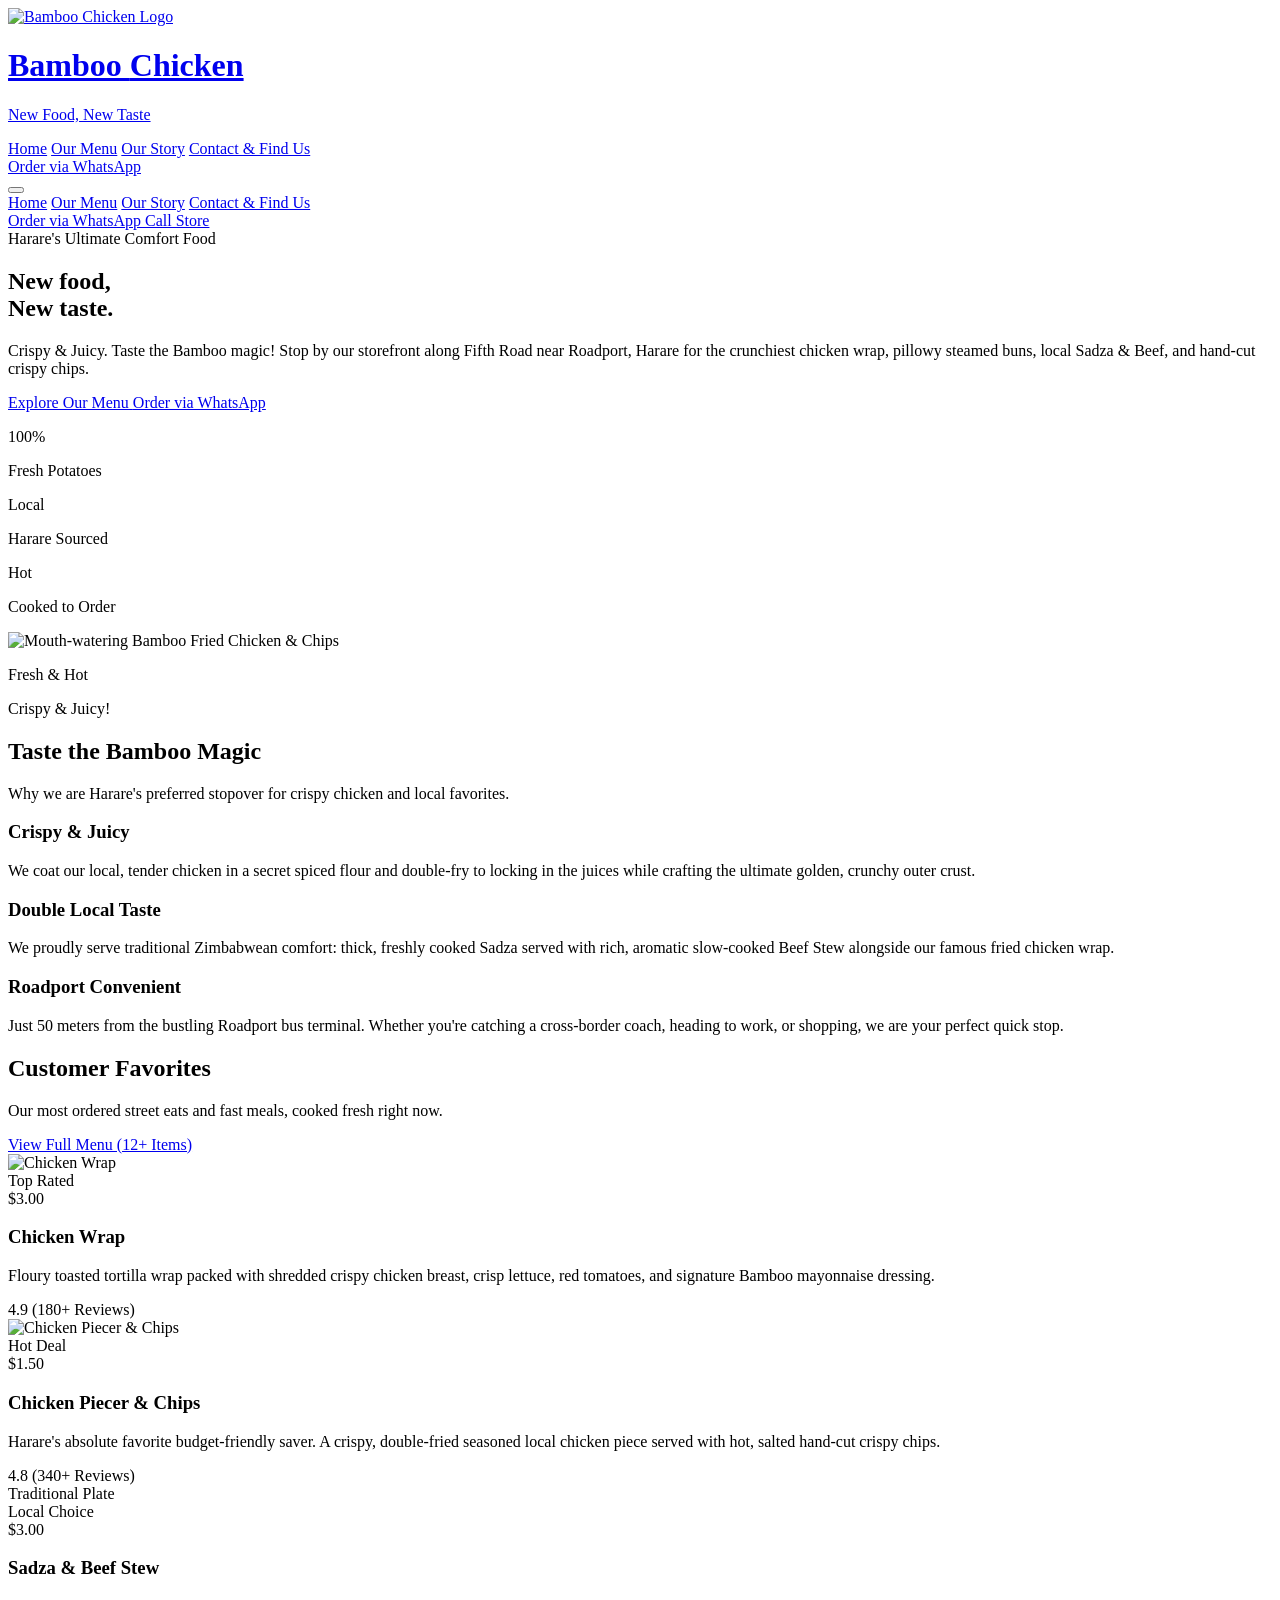
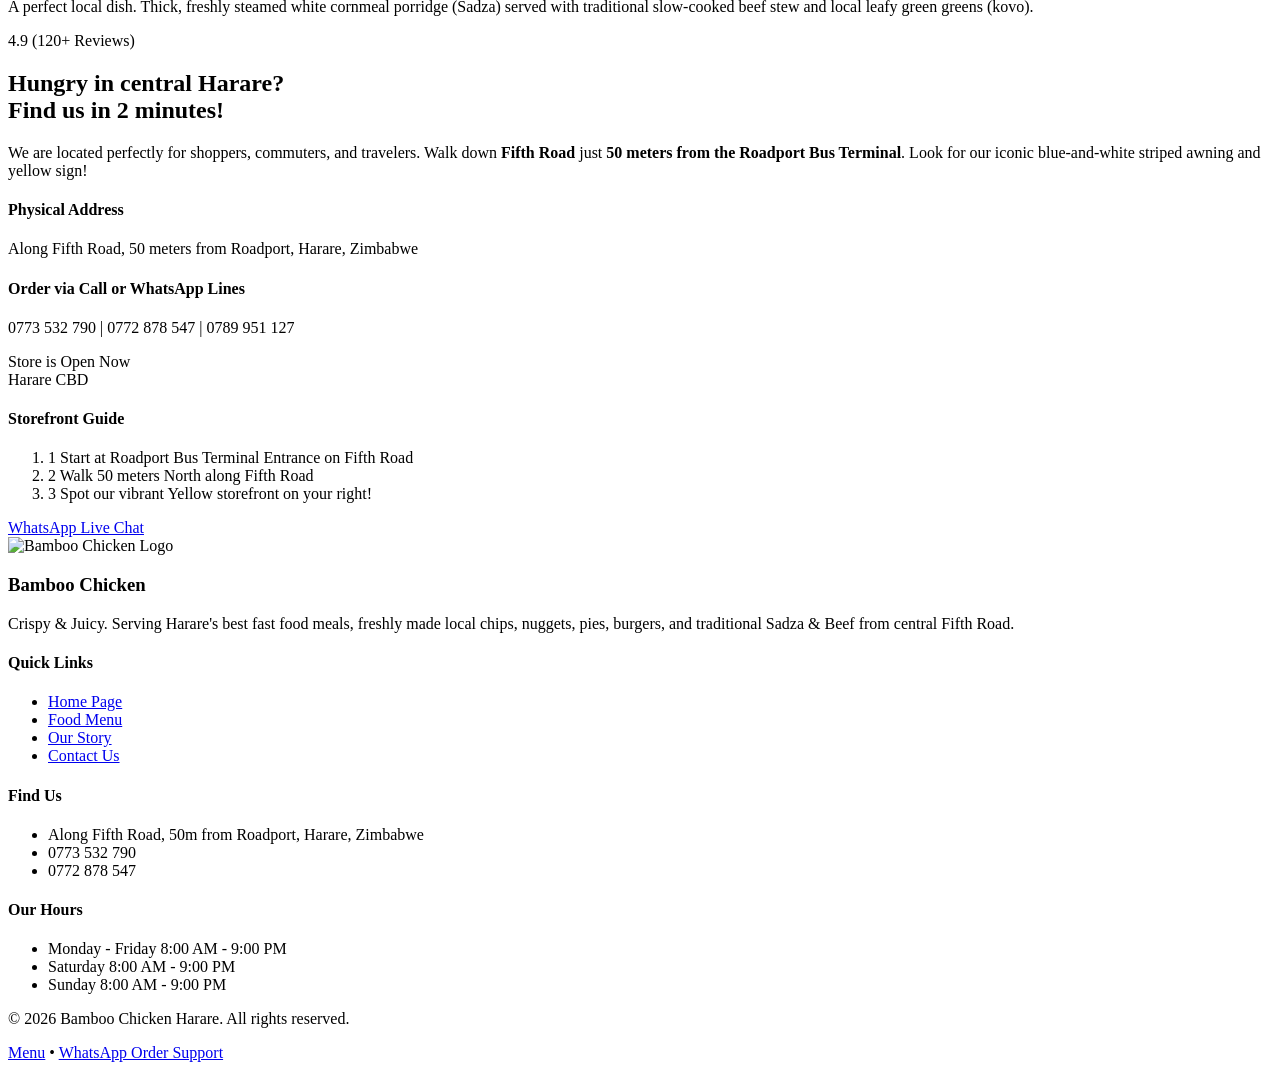
==== index.html @ c87ff906 "Add files via upload" ====
<!doctype html>
<html lang="en">
  <head>
    <meta charset="UTF-8" />
    <meta name="viewport" content="width=device-width, initial-scale=1.0" />
    <title>Bamboo Chicken | Harare's Crispy & Juicy Fast Food</title>
    <!-- Tailwind CSS CDN -->
    <script src="https://cdn.tailwindcss.com"></script>
    <script>
      tailwind.config = {
        theme: {
          extend: {
            fontFamily: {
              sans: ['Inter', 'sans-serif'],
              display: ['Space Grotesk', 'sans-serif'],
              serif: ['Playfair Display', 'serif'],
            }
          }
        }
      }
    </script>
    <!-- Google Fonts -->
    <link rel="stylesheet" href="https://fonts.googleapis.com/css2?family=Inter:wght@300;400;500;600;700&family=Space+Grotesk:wght@400;500;600;700&family=Playfair+Display:ital,wght@0,600;1,400&display=swap" />
    <!-- Icons -->
    <script src="https://unpkg.com/lucide@latest"></script>
    
    <style>
      /* Custom Striped Awning Styling */
      .striped-awning {
        background-image: repeating-linear-gradient(to right, #2563eb, #2563eb 24px, #ffffff 24px, #ffffff 48px);
        position: relative;
        height: 24px;
        width: 100%;
      }

      /* Scalloped edge for the awning */
      .scallop-border {
        background-image: radial-gradient(circle at 12px 0px, #ffffff 12px, transparent 13px);
        background-size: 24px 12px;
        background-position: 12px 0px;
        position: absolute;
        bottom: -12px;
        left: 0;
        right: 0;
        height: 12px;
        z-index: 10;
      }

      /* Scallop edge for the awning blue pieces */
      .scallop-border-blue {
        background-image: radial-gradient(circle at 12px 0px, #2563eb 12px, transparent 13px);
        background-size: 24px 12px;
        background-position: 0px 0px;
        position: absolute;
        bottom: -12px;
        left: 0;
        right: 0;
        height: 12px;
        z-index: 11;
      }

      /* Food card hover transition */
      .food-card {
        transition: all 0.3s cubic-bezier(0.4, 0, 0.2, 1);
      }
      .food-card:hover {
        transform: translateY(-4px);
        box-shadow: 0 12px 20px -8px rgba(251, 191, 36, 0.3);
      }
    </style>
  </head>
  <body class="bg-amber-50/10 text-zinc-800 font-sans antialiased selection:bg-amber-200 selection:text-amber-900">
    

    <!-- Navigation Header -->
    <header class="bg-white/95 backdrop-blur-md sticky top-0 z-40 border-b border-amber-100 shadow-sm transition-all">
      <div class="max-w-7xl mx-auto px-4 sm:px-6 lg:px-8">
        <div class="flex justify-between items-center h-20">
          
          <!-- Logo & Brand -->
          <a href="/" class="flex items-center gap-3 group">
            <div class="w-12 h-12 rounded-full overflow-hidden border-2 border-amber-400 bg-amber-50 shrink-0 transition-transform group-hover:scale-105">
              <img src="assets/images/bamboo_chicken_logo_1782251083522.jpg" alt="Bamboo Chicken Logo" class="w-full h-full object-cover" referrerPolicy="no-referrer" />
            </div>
            <div>
              <h1 class="text-xl font-display font-bold tracking-tight text-zinc-950 flex items-center gap-1">
                Bamboo <span class="text-amber-500">Chicken</span>
              </h1>
              <p class="text-[10px] uppercase tracking-widest font-bold text-zinc-500 leading-none">New Food, New Taste</p>
            </div>
          </a>

          <!-- Desktop Navigation -->
          <nav class="hidden md:flex items-center gap-8 font-medium text-sm">
            <a href="/" class="text-amber-600 border-b-2 border-amber-500 px-1 py-2">Home</a>
            <a href="/menu.html" class="text-zinc-600 hover:text-amber-500 transition-colors px-1 py-2">Our Menu</a>
            <a href="/about.html" class="text-zinc-600 hover:text-amber-500 transition-colors px-1 py-2">Our Story</a>
            <a href="/contact.html" class="text-zinc-600 hover:text-amber-500 transition-colors px-1 py-2">Contact & Find Us</a>
          </nav>

          <!-- Action Button -->
          <div class="hidden md:flex items-center gap-3">
            <a href="https://wa.me/263773532790?text=Hi%20Bamboo%20Chicken!%20I'd%20like%20to%20order%20some%20food." target="_blank" class="bg-emerald-600 hover:bg-emerald-700 text-white font-semibold text-xs px-4 py-2.5 rounded-full flex items-center gap-1.5 transition-all shadow-md hover:shadow-emerald-100">
              <i data-lucide="message-square" class="w-4 h-4"></i>
              Order via WhatsApp
            </a>
          </div>

          <!-- Mobile Menu Button -->
          <button id="mobile-menu-btn" class="md:hidden p-2 rounded-lg text-zinc-600 hover:bg-amber-50 focus:outline-none" aria-label="Toggle menu">
            <i data-lucide="menu" id="menu-icon" class="w-6 h-6"></i>
            <i data-lucide="x" id="close-icon" class="w-6 h-6 hidden"></i>
          </button>

        </div>
      </div>

      <!-- Mobile Dropdown Menu -->
      <div id="mobile-menu" class="hidden md:hidden bg-white border-b border-amber-100 absolute top-20 left-0 w-full shadow-lg transition-all animate-fade-in">
        <div class="px-4 pt-3 pb-6 space-y-3 font-semibold text-base">
          <a href="/" class="block bg-amber-50 text-amber-600 px-3 py-2.5 rounded-lg">Home</a>
          <a href="/menu.html" class="block text-zinc-600 hover:bg-amber-50 hover:text-amber-500 px-3 py-2.5 rounded-lg transition-colors">Our Menu</a>
          <a href="/about.html" class="block text-zinc-600 hover:bg-amber-50 hover:text-amber-500 px-3 py-2.5 rounded-lg transition-colors">Our Story</a>
          <a href="/contact.html" class="block text-zinc-600 hover:bg-amber-50 hover:text-amber-500 px-3 py-2.5 rounded-lg transition-colors">Contact & Find Us</a>
          <div class="pt-3 border-t border-zinc-100 flex flex-col gap-2">
            <a href="https://wa.me/263773532790?text=Hi%20Bamboo%20Chicken!%20I'd%20like%20to%20order%20some%20food." target="_blank" class="w-full bg-emerald-600 text-white text-center py-3 rounded-lg font-bold flex items-center justify-center gap-2">
              <i data-lucide="message-square" class="w-5 h-5"></i>
              Order via WhatsApp
            </a>
            <a href="tel:+263773532790" class="w-full bg-amber-500 text-zinc-950 text-center py-3 rounded-lg font-bold flex items-center justify-center gap-2">
              <i data-lucide="phone" class="w-5 h-5"></i>
              Call Store
            </a>
          </div>
        </div>
      </div>
    </header>

    <!-- Hero Section -->
    <section class="relative overflow-hidden py-16 sm:py-24 bg-gradient-to-b from-amber-50/20 to-transparent">
      <!-- Decorative background blur -->
      <div class="absolute -top-40 -right-40 w-96 h-96 bg-amber-300/20 rounded-full blur-3xl -z-10"></div>
      <div class="absolute -bottom-40 -left-40 w-96 h-96 bg-blue-300/10 rounded-full blur-3xl -z-10"></div>

      <div class="max-w-7xl mx-auto px-4 sm:px-6 lg:px-8">
        <div class="grid grid-cols-1 lg:grid-cols-12 gap-12 lg:gap-8 items-center">
          
          <!-- Hero Text -->
          <div class="lg:col-span-6 space-y-6 text-center lg:text-left">
            <div class="inline-flex items-center gap-2 bg-amber-100 text-amber-800 font-bold text-xs px-3.5 py-1.5 rounded-full uppercase tracking-wider">
              <i data-lucide="star" class="w-3.5 h-3.5 fill-current"></i>
              Harare's Ultimate Comfort Food
            </div>
            <h2 class="text-4xl sm:text-5xl lg:text-6xl font-display font-extrabold text-zinc-950 tracking-tight leading-none">
              New food,<br class="hidden sm:inline" /> 
              <span class="text-amber-500 relative inline-block">New taste.<div class="absolute -bottom-2 left-0 w-full h-1.5 bg-blue-500 rounded-full"></div></span>
            </h2>
            <p class="text-base sm:text-lg text-zinc-600 max-w-xl mx-auto lg:mx-0 font-medium leading-relaxed">
              Crispy & Juicy. Taste the Bamboo magic! Stop by our storefront along Fifth Road near Roadport, Harare for the crunchiest chicken wrap, pillowy steamed buns, local Sadza & Beef, and hand-cut crispy chips.
            </p>
            <div class="flex flex-col sm:flex-row items-center justify-center lg:justify-start gap-4 pt-2">
              <a href="/menu.html" class="w-full sm:w-auto text-center bg-amber-500 hover:bg-amber-600 text-zinc-950 font-bold px-8 py-4 rounded-xl shadow-lg shadow-amber-500/20 transition-all hover:-translate-y-0.5">
                Explore Our Menu
              </a>
              <a href="https://wa.me/263773532790?text=Hi%20Bamboo%20Chicken!%20I'd%20like%20to%20order%20the%20Chicken%20Piecer%20with%20Chips." target="_blank" class="w-full sm:w-auto text-center bg-emerald-600 hover:bg-emerald-700 text-white font-bold px-8 py-4 rounded-xl shadow-lg shadow-emerald-600/10 transition-all hover:-translate-y-0.5 flex items-center justify-center gap-2">
                <i data-lucide="message-square" class="w-5 h-5"></i>
                Order via WhatsApp
              </a>
            </div>

            <!-- Trust Badges -->
            <div class="grid grid-cols-3 gap-4 pt-8 border-t border-zinc-100 max-w-md mx-auto lg:mx-0">
              <div class="text-center lg:text-left">
                <p class="text-2xl font-display font-bold text-amber-600">100%</p>
                <p class="text-xs font-semibold text-zinc-500">Fresh Potatoes</p>
              </div>
              <div class="text-center lg:text-left">
                <p class="text-2xl font-display font-bold text-amber-600">Local</p>
                <p class="text-xs font-semibold text-zinc-500">Harare Sourced</p>
              </div>
              <div class="text-center lg:text-left">
                <p class="text-2xl font-display font-bold text-amber-600">Hot</p>
                <p class="text-xs font-semibold text-zinc-500">Cooked to Order</p>
              </div>
            </div>

          </div>

          <!-- Hero Image -->
          <div class="lg:col-span-6 relative flex justify-center">
            <div class="relative w-full max-w-lg aspect-video sm:aspect-square lg:aspect-[4/3] rounded-3xl overflow-hidden shadow-2xl border-4 border-white ring-8 ring-amber-100/50">
              <img src="assets/images/bamboo_chicken_hero_1782251098416.jpg" alt="Mouth-watering Bamboo Fried Chicken & Chips" class="w-full h-full object-cover transform hover:scale-105 transition-transform duration-700" referrerPolicy="no-referrer" />
              <!-- Banner Floating Tag -->
              <div class="absolute bottom-6 right-6 bg-blue-600 text-white p-4 rounded-2xl shadow-xl border border-blue-500/30 flex items-center gap-3 backdrop-blur-sm bg-blue-600/90">
                <div class="p-2 bg-white/20 rounded-lg">
                  <i data-lucide="flame" class="w-6 h-6 text-amber-300"></i>
                </div>
                <div>
                  <p class="text-[10px] font-bold uppercase tracking-wider text-blue-100 leading-none">Fresh & Hot</p>
                  <p class="text-sm font-extrabold text-white">Crispy & Juicy!</p>
                </div>
              </div>
            </div>
          </div>

        </div>
      </div>
    </section>

    <!-- Brand Philosophy / Features -->
    <section class="py-16 bg-white border-y border-amber-100">
      <div class="max-w-7xl mx-auto px-4 sm:px-6 lg:px-8">
        
        <div class="text-center max-w-2xl mx-auto mb-12">
          <h2 class="text-3xl font-display font-bold text-zinc-950">Taste the Bamboo Magic</h2>
          <p class="text-zinc-600 font-medium mt-2">Why we are Harare's preferred stopover for crispy chicken and local favorites.</p>
        </div>

        <div class="grid grid-cols-1 md:grid-cols-3 gap-8">
          
          <!-- Card 1 -->
          <div class="p-8 rounded-2xl bg-amber-50/50 border border-amber-100 hover:border-amber-200 transition-all">
            <div class="w-12 h-12 rounded-xl bg-amber-100 text-amber-600 flex items-center justify-center mb-6">
              <i data-lucide="thumbs-up" class="w-6 h-6"></i>
            </div>
            <h3 class="text-lg font-bold text-zinc-950 mb-3">Crispy & Juicy</h3>
            <p class="text-sm text-zinc-600 leading-relaxed font-medium">
              We coat our local, tender chicken in a secret spiced flour and double-fry to locking in the juices while crafting the ultimate golden, crunchy outer crust.
            </p>
          </div>

          <!-- Card 2 -->
          <div class="p-8 rounded-2xl bg-blue-50/30 border border-blue-100 hover:border-blue-200 transition-all">
            <div class="w-12 h-12 rounded-xl bg-blue-100 text-blue-600 flex items-center justify-center mb-6">
              <i data-lucide="chef-hat" class="w-6 h-6"></i>
            </div>
            <h3 class="text-lg font-bold text-zinc-950 mb-3">Double Local Taste</h3>
            <p class="text-sm text-zinc-600 leading-relaxed font-medium">
              We proudly serve traditional Zimbabwean comfort: thick, freshly cooked Sadza served with rich, aromatic slow-cooked Beef Stew alongside our famous fried chicken wrap.
            </p>
          </div>

          <!-- Card 3 -->
          <div class="p-8 rounded-2xl bg-amber-50/50 border border-amber-100 hover:border-amber-200 transition-all">
            <div class="w-12 h-12 rounded-xl bg-amber-100 text-amber-600 flex items-center justify-center mb-6">
              <i data-lucide="map" class="w-6 h-6"></i>
            </div>
            <h3 class="text-lg font-bold text-zinc-950 mb-3">Roadport Convenient</h3>
            <p class="text-sm text-zinc-600 leading-relaxed font-medium">
              Just 50 meters from the bustling Roadport bus terminal. Whether you're catching a cross-border coach, heading to work, or shopping, we are your perfect quick stop.
            </p>
          </div>

        </div>

      </div>
    </section>

    <!-- Top Selling Highlights (Visual Menu Preview) -->
    <section class="py-20 bg-amber-50/20">
      <div class="max-w-7xl mx-auto px-4 sm:px-6 lg:px-8">
        
        <div class="flex flex-col md:flex-row md:items-end justify-between mb-12 gap-4">
          <div>
            <h2 class="text-3xl font-display font-bold text-zinc-950">Customer Favorites</h2>
            <p class="text-zinc-600 font-medium mt-1">Our most ordered street eats and fast meals, cooked fresh right now.</p>
          </div>
          <a href="/menu.html" class="self-start md:self-auto inline-flex items-center gap-2 text-sm font-bold text-amber-600 hover:text-amber-700 transition-colors">
            View Full Menu (12+ Items)
            <i data-lucide="arrow-right" class="w-4 h-4"></i>
          </a>
        </div>

        <div class="grid grid-cols-1 md:grid-cols-3 gap-8">
          
          <!-- Highlight Item 1 -->
          <div class="bg-white rounded-3xl overflow-hidden border border-amber-100 shadow-sm food-card flex flex-col justify-between">
            <div class="relative aspect-video bg-zinc-100 overflow-hidden">
              <img src="assets/images/bamboo_chicken_hero_1782251098416.jpg" alt="Chicken Wrap" class="w-full h-full object-cover" referrerPolicy="no-referrer" />
              <div class="absolute top-4 left-4 bg-amber-500 text-zinc-950 font-bold text-xs px-2.5 py-1 rounded-full shadow-sm">
                Top Rated
              </div>
              <div class="absolute bottom-4 right-4 bg-zinc-950/80 backdrop-blur-sm text-white font-display font-extrabold text-lg px-3.5 py-1 rounded-xl shadow-sm">
                $3.00
              </div>
            </div>
            <div class="p-6 space-y-4">
              <div>
                <h3 class="text-xl font-bold text-zinc-950">Chicken Wrap</h3>
                <p class="text-sm text-zinc-500 mt-2 font-medium">Floury toasted tortilla wrap packed with shredded crispy chicken breast, crisp lettuce, red tomatoes, and signature Bamboo mayonnaise dressing.</p>
              </div>
              <div class="pt-4 border-t border-zinc-100 flex items-center justify-between">
                <span class="text-xs text-amber-600 font-bold flex items-center gap-1">
                  <i data-lucide="star" class="w-3.5 h-3.5 fill-current"></i>
                  4.9 (180+ Reviews)
                </span>
                <a href="https://wa.me/263773532790?text=Hi%20Bamboo%20Chicken!%20I'd%20like%20to%20order%20the%20Chicken%20Wrap%20($3)." target="_blank" class="bg-emerald-50 hover:bg-emerald-100 text-emerald-700 hover:text-emerald-800 p-2.5 rounded-full transition-all" title="Order via WhatsApp">
                  <i data-lucide="message-square" class="w-5 h-5"></i>
                </a>
              </div>
            </div>
          </div>

          <!-- Highlight Item 2 -->
          <div class="bg-white rounded-3xl overflow-hidden border border-amber-100 shadow-sm food-card flex flex-col justify-between">
            <div class="relative aspect-video bg-zinc-100 overflow-hidden">
              <img src="assets/images/bamboo_chicken_menu_1782251124566.jpg" alt="Chicken Piecer & Chips" class="w-full h-full object-cover" referrerPolicy="no-referrer" />
              <div class="absolute top-4 left-4 bg-red-600 text-white font-bold text-xs px-2.5 py-1 rounded-full shadow-sm">
                Hot Deal
              </div>
              <div class="absolute bottom-4 right-4 bg-zinc-950/80 backdrop-blur-sm text-white font-display font-extrabold text-lg px-3.5 py-1 rounded-xl shadow-sm">
                $1.50
              </div>
            </div>
            <div class="p-6 space-y-4">
              <div>
                <h3 class="text-xl font-bold text-zinc-950">Chicken Piecer &amp; Chips</h3>
                <p class="text-sm text-zinc-500 mt-2 font-medium">Harare's absolute favorite budget-friendly saver. A crispy, double-fried seasoned local chicken piece served with hot, salted hand-cut crispy chips.</p>
              </div>
              <div class="pt-4 border-t border-zinc-100 flex items-center justify-between">
                <span class="text-xs text-amber-600 font-bold flex items-center gap-1">
                  <i data-lucide="star" class="w-3.5 h-3.5 fill-current"></i>
                  4.8 (340+ Reviews)
                </span>
                <a href="https://wa.me/263773532790?text=Hi%20Bamboo%20Chicken!%20I'd%20like%20to%20order%20the%20Chicken%20Piecer%20with%20Chips%20($1.50)." target="_blank" class="bg-emerald-50 hover:bg-emerald-100 text-emerald-700 hover:text-emerald-800 p-2.5 rounded-full transition-all" title="Order via WhatsApp">
                  <i data-lucide="message-square" class="w-5 h-5"></i>
                </a>
              </div>
            </div>
          </div>

          <!-- Highlight Item 3 -->
          <div class="bg-white rounded-3xl overflow-hidden border border-amber-100 shadow-sm food-card flex flex-col justify-between">
            <div class="relative aspect-video bg-zinc-100 overflow-hidden">
              <div class="w-full h-full bg-amber-500/10 flex items-center justify-center p-6 text-center">
                <div class="space-y-2">
                  <i data-lucide="utensils-cross-hair" class="w-10 h-10 text-amber-500 mx-auto"></i>
                  <span class="text-xs font-bold text-amber-700 uppercase tracking-widest">Traditional Plate</span>
                </div>
              </div>
              <div class="absolute top-4 left-4 bg-emerald-600 text-white font-bold text-xs px-2.5 py-1 rounded-full shadow-sm">
                Local Choice
              </div>
              <div class="absolute bottom-4 right-4 bg-zinc-950/80 backdrop-blur-sm text-white font-display font-extrabold text-lg px-3.5 py-1 rounded-xl shadow-sm">
                $3.00
              </div>
            </div>
            <div class="p-6 space-y-4">
              <div>
                <h3 class="text-xl font-bold text-zinc-950">Sadza &amp; Beef Stew</h3>
                <p class="text-sm text-zinc-500 mt-2 font-medium">A perfect local dish. Thick, freshly steamed white cornmeal porridge (Sadza) served with traditional slow-cooked beef stew and local leafy green greens (kovo).</p>
              </div>
              <div class="pt-4 border-t border-zinc-100 flex items-center justify-between">
                <span class="text-xs text-amber-600 font-bold flex items-center gap-1">
                  <i data-lucide="star" class="w-3.5 h-3.5 fill-current"></i>
                  4.9 (120+ Reviews)
                </span>
                <a href="https://wa.me/263773532790?text=Hi%20Bamboo%20Chicken!%20I'd%20like%20to%20order%20the%20Sadza%20and%20Beef%20($3)." target="_blank" class="bg-emerald-50 hover:bg-emerald-100 text-emerald-700 hover:text-emerald-800 p-2.5 rounded-full transition-all" title="Order via WhatsApp">
                  <i data-lucide="message-square" class="w-5 h-5"></i>
                </a>
              </div>
            </div>
          </div>

        </div>

      </div>
    </section>

    <!-- Location Spotlight Banner -->
    <section class="py-16 bg-zinc-950 text-white relative overflow-hidden">
      <div class="absolute inset-0 bg-[radial-gradient(circle_at_30%_30%,#d97706,transparent_40%)] opacity-20"></div>
      
      <div class="max-w-7xl mx-auto px-4 sm:px-6 lg:px-8 relative z-10">
        <div class="grid grid-cols-1 lg:grid-cols-12 gap-12 items-center">
          
          <div class="lg:col-span-7 space-y-6">
            <h2 class="text-3xl sm:text-4xl font-display font-extrabold text-white tracking-tight">
              Hungry in central Harare?<br />Find us in 2 minutes!
            </h2>
            <p class="text-zinc-300 font-medium leading-relaxed max-w-xl">
              We are located perfectly for shoppers, commuters, and travelers. Walk down <strong>Fifth Road</strong> just <strong>50 meters from the Roadport Bus Terminal</strong>. Look for our iconic blue-and-white striped awning and yellow sign!
            </p>
            <div class="space-y-4 pt-2">
              <div class="flex items-start gap-3.5">
                <div class="w-10 h-10 rounded-full bg-amber-500/10 text-amber-400 flex items-center justify-center shrink-0 border border-amber-500/20">
                  <i data-lucide="navigation" class="w-5 h-5"></i>
                </div>
                <div>
                  <h4 class="font-bold text-white">Physical Address</h4>
                  <p class="text-sm text-zinc-400 font-medium">Along Fifth Road, 50 meters from Roadport, Harare, Zimbabwe</p>
                </div>
              </div>
              <div class="flex items-start gap-3.5">
                <div class="w-10 h-10 rounded-full bg-emerald-500/10 text-emerald-400 flex items-center justify-center shrink-0 border border-emerald-500/20">
                  <i data-lucide="message-circle" class="w-5 h-5"></i>
                </div>
                <div>
                  <h4 class="font-bold text-white">Order via Call or WhatsApp Lines</h4>
                  <p class="text-sm text-zinc-400 font-medium">0773 532 790 | 0772 878 547 | 0789 951 127</p>
                </div>
              </div>
            </div>
          </div>

          <div class="lg:col-span-5">
            <!-- Simulated Map Card -->
            <div class="bg-zinc-900 border border-zinc-800 rounded-3xl p-6 shadow-xl space-y-6">
              <div class="flex items-center justify-between pb-4 border-b border-zinc-800">
                <div class="flex items-center gap-2">
                  <span class="w-2.5 h-2.5 rounded-full bg-emerald-500 animate-pulse"></span>
                  <span class="text-xs font-bold uppercase tracking-wider text-zinc-400">Store is Open Now</span>
                </div>
                <span class="text-xs font-semibold text-amber-500 bg-amber-500/10 px-2.5 py-1 rounded-full">Harare CBD</span>
              </div>

              <!-- Route helper -->
              <div class="space-y-4">
                <h4 class="font-bold text-white text-sm uppercase tracking-wider">Storefront Guide</h4>
                <ol class="space-y-3.5 text-xs text-zinc-400 font-medium">
                  <li class="flex gap-3">
                    <span class="w-5 h-5 rounded-full bg-amber-500 text-zinc-950 flex items-center justify-center font-bold shrink-0">1</span>
                    <span>Start at Roadport Bus Terminal Entrance on Fifth Road</span>
                  </li>
                  <li class="flex gap-3">
                    <span class="w-5 h-5 rounded-full bg-amber-500 text-zinc-950 flex items-center justify-center font-bold shrink-0">2</span>
                    <span>Walk 50 meters North along Fifth Road</span>
                  </li>
                  <li class="flex gap-3">
                    <span class="w-5 h-5 rounded-full bg-amber-500 text-zinc-950 flex items-center justify-center font-bold shrink-0">3</span>
                    <span>Spot our vibrant Yellow storefront on your right!</span>
                  </li>
                </ol>
              </div>

              <!-- Real quick contact buttons -->
              <div class="flex gap-3 pt-2">
                <a href="https://wa.me/263773532790?text=Hi%20Bamboo%20Chicken!%20Where%20exactly%20on%20Fifth%20Road%20are%20you%20located?" target="_blank" class="flex-1 bg-emerald-600 hover:bg-emerald-700 text-white font-bold text-center py-3.5 rounded-xl text-xs flex items-center justify-center gap-1.5 transition-all">
                  <i data-lucide="message-square" class="w-4 h-4"></i>
                  WhatsApp Live Chat
                </a>
                <a href="tel:+263773532790" class="bg-zinc-800 hover:bg-zinc-700 text-white font-bold px-4 py-3.5 rounded-xl text-xs flex items-center justify-center transition-all" title="Call directly">
                  <i data-lucide="phone" class="w-4 h-4"></i>
                </a>
              </div>
            </div>
          </div>

        </div>
      </div>
    </section>

    <!-- Footer -->
    <footer class="bg-zinc-900 border-t border-zinc-800 text-zinc-400 py-16">
      <div class="max-w-7xl mx-auto px-4 sm:px-6 lg:px-8">
        
        <div class="grid grid-cols-1 md:grid-cols-4 gap-12 mb-12">
          
          <!-- Column 1: Brand -->
          <div class="space-y-4">
            <div class="flex items-center gap-3">
              <div class="w-10 h-10 rounded-full overflow-hidden border-2 border-amber-400 bg-amber-50">
                <img src="assets/images/bamboo_chicken_logo_1782251083522.jpg" alt="Bamboo Chicken Logo" class="w-full h-full object-cover" referrerPolicy="no-referrer" />
              </div>
              <h3 class="text-white font-display font-bold text-lg">
                Bamboo <span class="text-amber-500">Chicken</span>
              </h3>
            </div>
            <p class="text-xs leading-relaxed font-medium">
              Crispy & Juicy. Serving Harare's best fast food meals, freshly made local chips, nuggets, pies, burgers, and traditional Sadza & Beef from central Fifth Road.
            </p>
          </div>

          <!-- Column 2: Quick Links -->
          <div class="space-y-4">
            <h4 class="text-white font-bold text-sm uppercase tracking-wider">Quick Links</h4>
            <ul class="space-y-2 text-xs font-semibold">
              <li><a href="/" class="hover:text-amber-500 transition-colors">Home Page</a></li>
              <li><a href="/menu.html" class="hover:text-amber-500 transition-colors">Food Menu</a></li>
              <li><a href="/about.html" class="hover:text-amber-500 transition-colors">Our Story</a></li>
              <li><a href="/contact.html" class="hover:text-amber-500 transition-colors">Contact Us</a></li>
            </ul>
          </div>

          <!-- Column 3: Contact Info -->
          <div class="space-y-4">
            <h4 class="text-white font-bold text-sm uppercase tracking-wider">Find Us</h4>
            <ul class="space-y-2.5 text-xs font-medium">
              <li class="flex items-start gap-2">
                <i data-lucide="map-pin" class="w-4 h-4 text-amber-500 shrink-0"></i>
                <span>Along Fifth Road, 50m from Roadport, Harare, Zimbabwe</span>
              </li>
              <li class="flex items-center gap-2">
                <i data-lucide="phone" class="w-4 h-4 text-amber-500"></i>
                <span>0773 532 790</span>
              </li>
              <li class="flex items-center gap-2">
                <i data-lucide="message-circle" class="w-4 h-4 text-emerald-500"></i>
                <span>0772 878 547</span>
              </li>
            </ul>
          </div>

          <!-- Column 4: Hours -->
          <div class="space-y-4">
            <h4 class="text-white font-bold text-sm uppercase tracking-wider">Our Hours</h4>
            <ul class="space-y-2 text-xs font-semibold">
              <li class="flex justify-between border-b border-zinc-800 pb-1.5">
                <span>Monday - Friday</span>
                <span class="text-white">8:00 AM - 9:00 PM</span>
              </li>
              <li class="flex justify-between border-b border-zinc-800 pb-1.5">
                <span>Saturday</span>
                <span class="text-white">8:00 AM - 9:00 PM</span>
              </li>
              <li class="flex justify-between">
                <span>Sunday</span>
                <span class="text-white">8:00 AM - 9:00 PM</span>
              </li>
            </ul>
          </div>

        </div>

        <!-- Bottom bar -->
        <div class="pt-8 border-t border-zinc-800 text-center flex flex-col sm:flex-row justify-between items-center gap-4 text-[11px] font-semibold">
          <p>© 2026 Bamboo Chicken Harare. All rights reserved.</p>
          <div class="flex gap-4">
            <a href="/menu.html" class="hover:text-amber-500 transition-colors">Menu</a>
            <span>•</span>
            <a href="/contact.html" class="hover:text-amber-500 transition-colors">WhatsApp Order Support</a>
          </div>
        </div>

      </div>
    </footer>

    <!-- Interactive Logic (Drawer menu & Lucide icons rendering) -->
    <script>
      // Initialize Icons
      lucide.createIcons();

      // Mobile Menu Drawer Toggle
      const mobileMenuBtn = document.getElementById('mobile-menu-btn');
      const mobileMenu = document.getElementById('mobile-menu');
      const menuIcon = document.getElementById('menu-icon');
      const closeIcon = document.getElementById('close-icon');

      if (mobileMenuBtn && mobileMenu) {
        mobileMenuBtn.addEventListener('click', () => {
          mobileMenu.classList.toggle('hidden');
          menuIcon.classList.toggle('hidden');
          closeIcon.classList.toggle('hidden');
        });
      }
    </script>
  </body>
</html>
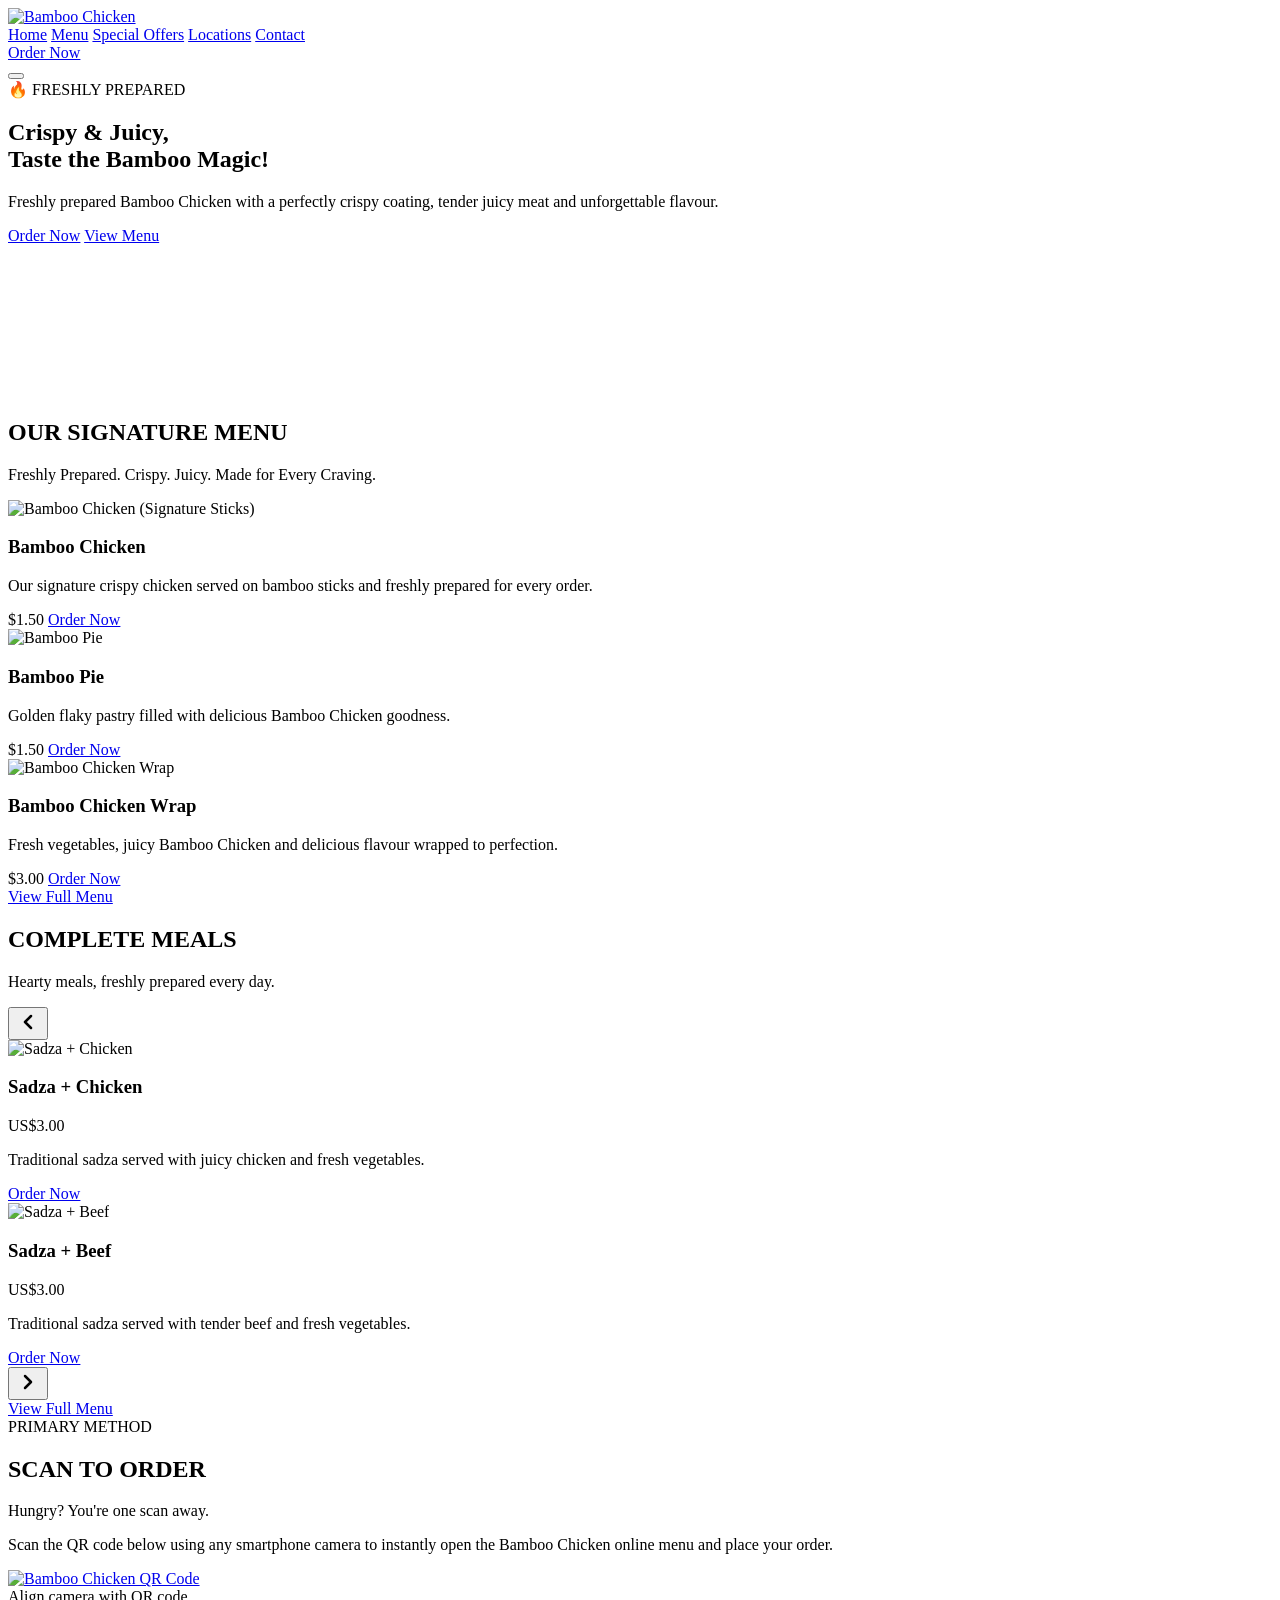
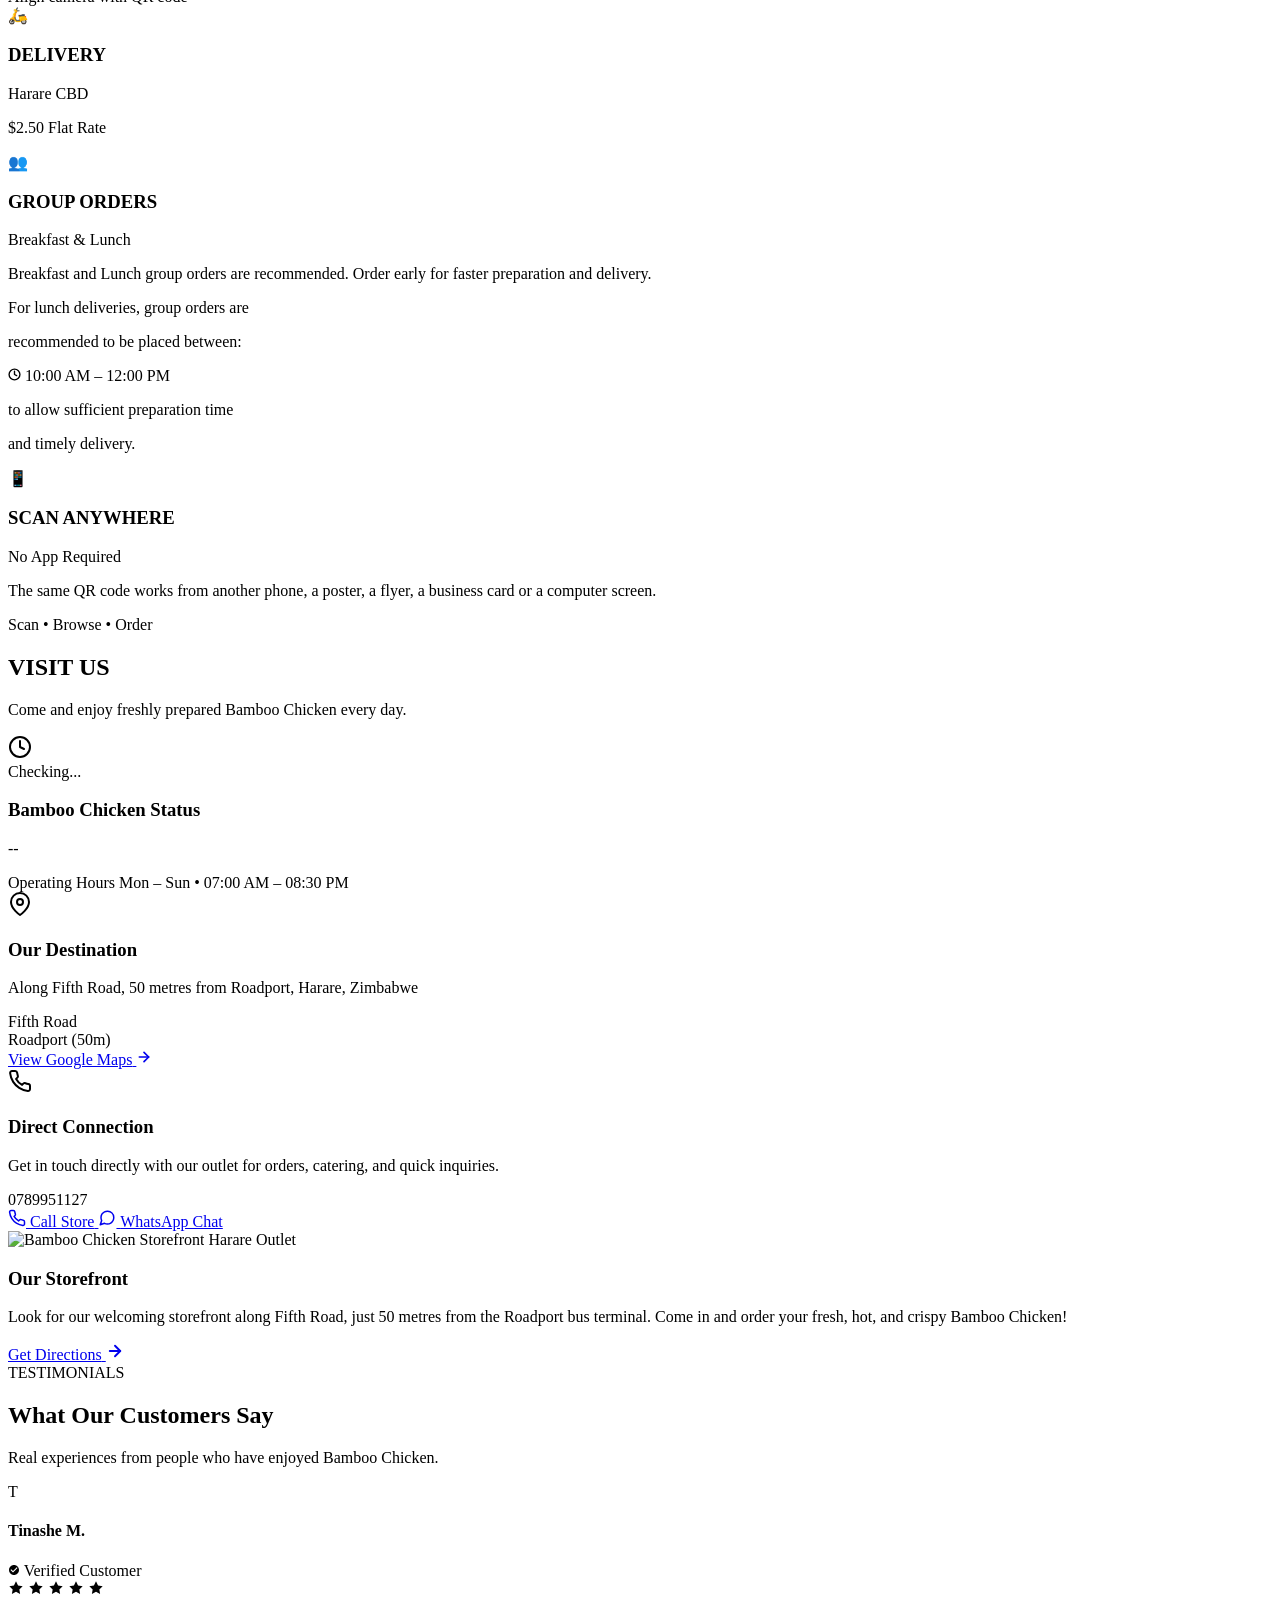
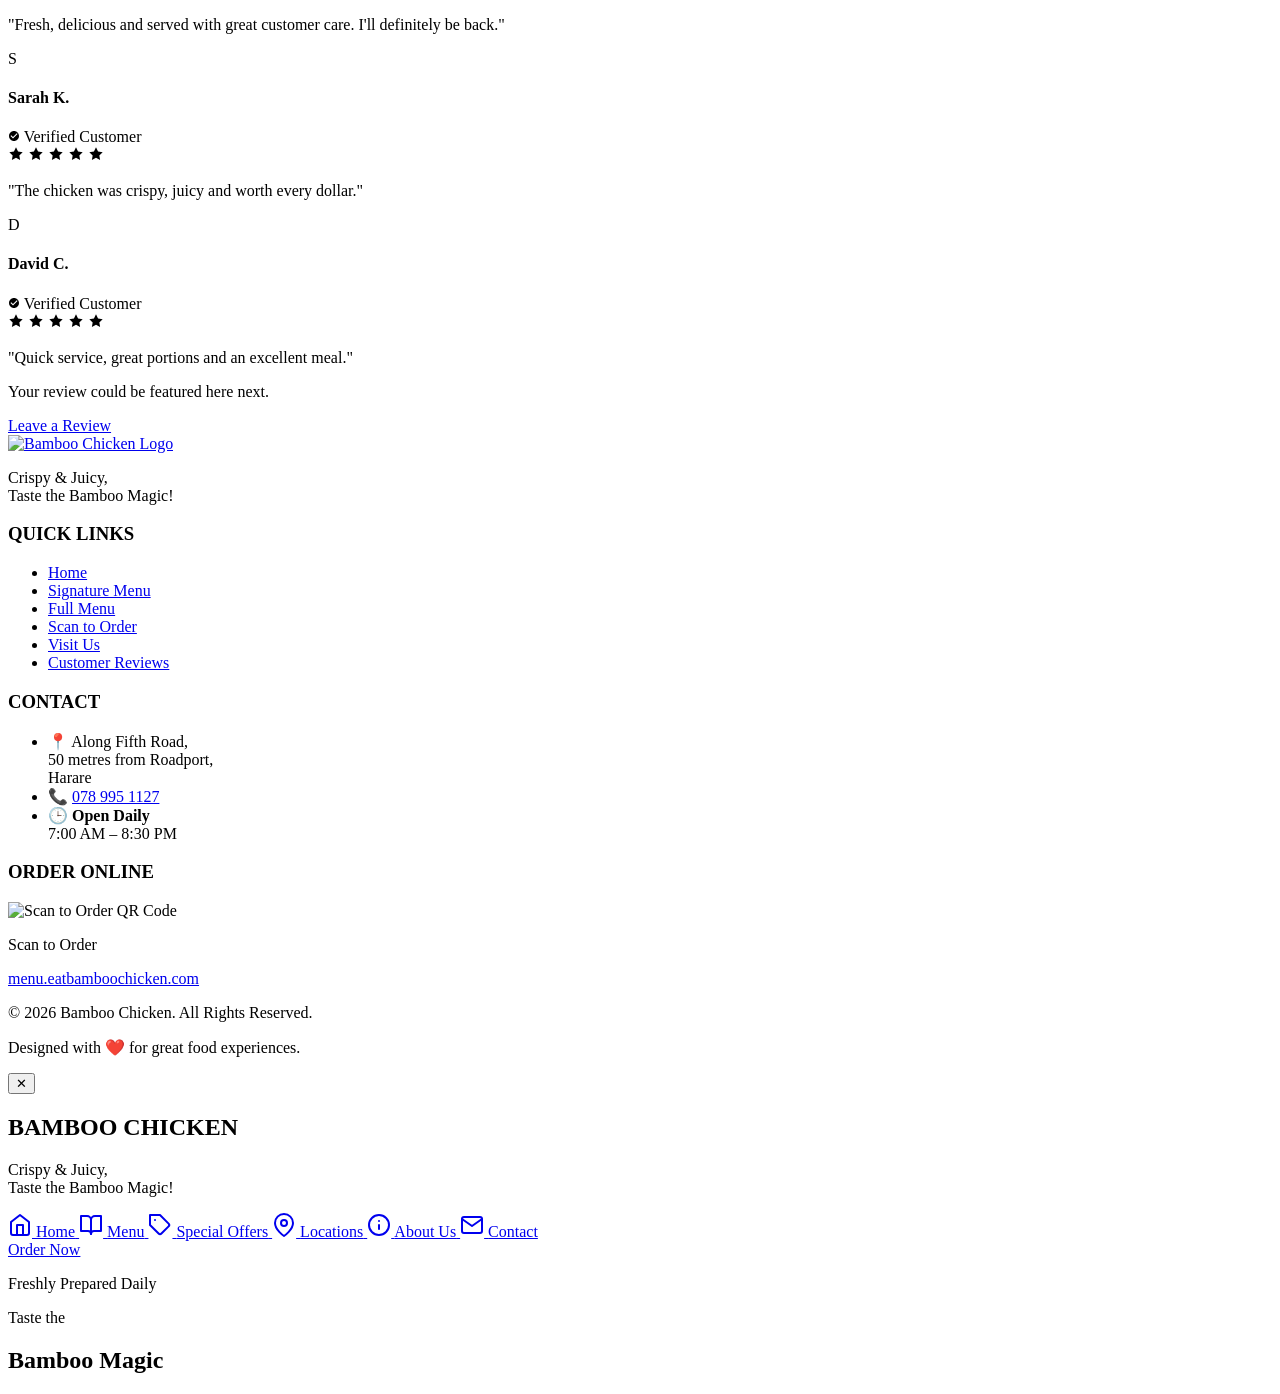
==== commit 0bc85953: "Add files via upload" ====
--- a/index.html
+++ b/index.html
@@ -1,558 +1,691 @@
-<!doctype html>
+<!DOCTYPE html>
 <html lang="en">
-  <head>
-    <meta charset="UTF-8" />
-    <meta name="viewport" content="width=device-width, initial-scale=1.0" />
-    <title>Bamboo Chicken | Harare's Crispy & Juicy Fast Food</title>
-    <!-- Tailwind CSS CDN -->
-    <script src="https://cdn.tailwindcss.com"></script>
-    <script>
-      tailwind.config = {
-        theme: {
-          extend: {
-            fontFamily: {
-              sans: ['Inter', 'sans-serif'],
-              display: ['Space Grotesk', 'sans-serif'],
-              serif: ['Playfair Display', 'serif'],
-            }
-          }
-        }
-      }
-    </script>
-    <!-- Google Fonts -->
-    <link rel="stylesheet" href="https://fonts.googleapis.com/css2?family=Inter:wght@300;400;500;600;700&family=Space+Grotesk:wght@400;500;600;700&family=Playfair+Display:ital,wght@0,600;1,400&display=swap" />
-    <!-- Icons -->
-    <script src="https://unpkg.com/lucide@latest"></script>
-    
-    <style>
-      /* Custom Striped Awning Styling */
-      .striped-awning {
-        background-image: repeating-linear-gradient(to right, #2563eb, #2563eb 24px, #ffffff 24px, #ffffff 48px);
-        position: relative;
-        height: 24px;
-        width: 100%;
-      }
-
-      /* Scalloped edge for the awning */
-      .scallop-border {
-        background-image: radial-gradient(circle at 12px 0px, #ffffff 12px, transparent 13px);
-        background-size: 24px 12px;
-        background-position: 12px 0px;
-        position: absolute;
-        bottom: -12px;
-        left: 0;
-        right: 0;
-        height: 12px;
-        z-index: 10;
-      }
-
-      /* Scallop edge for the awning blue pieces */
-      .scallop-border-blue {
-        background-image: radial-gradient(circle at 12px 0px, #2563eb 12px, transparent 13px);
-        background-size: 24px 12px;
-        background-position: 0px 0px;
-        position: absolute;
-        bottom: -12px;
-        left: 0;
-        right: 0;
-        height: 12px;
-        z-index: 11;
-      }
-
-      /* Food card hover transition */
-      .food-card {
-        transition: all 0.3s cubic-bezier(0.4, 0, 0.2, 1);
-      }
-      .food-card:hover {
-        transform: translateY(-4px);
-        box-shadow: 0 12px 20px -8px rgba(251, 191, 36, 0.3);
-      }
-    </style>
-  </head>
-  <body class="bg-amber-50/10 text-zinc-800 font-sans antialiased selection:bg-amber-200 selection:text-amber-900">
-    
-
-    <!-- Navigation Header -->
-    <header class="bg-white/95 backdrop-blur-md sticky top-0 z-40 border-b border-amber-100 shadow-sm transition-all">
-      <div class="max-w-7xl mx-auto px-4 sm:px-6 lg:px-8">
-        <div class="flex justify-between items-center h-20">
+<head>
+  <meta charset="UTF-8">
+  <meta name="viewport" content="width=device-width, initial-scale=1.0">
+  <meta name="description" content="Crispy & Juicy, Taste the Bamboo Magic! Discover the official home of Bamboo Chicken. Experience premium gourmet chicken steamed in bamboo baskets and flash-fried to perfection.">
+  <meta name="theme-color" content="#111111">
+  
+  <!-- Open Graph Meta Tags -->
+  <meta property="og:type" content="website">
+  <meta property="og:title" content="Bamboo Chicken | Crispy & Juicy, Taste the Bamboo Magic!">
+  <meta property="og:description" content="Gourmet double-fried chicken steamed in organic bamboo baskets. Crispiness you can hear, juiciness you'll remember.">
+  <meta property="og:image" content="https://pub-1d12d1bcd0c54b5282f7b9e9eec3ba59.r2.dev/assets/images/logo/bamboo-chicken-header-logo.webp">
+  
+  <title>Bamboo Chicken | Crispy & Juicy, Taste the Bamboo Magic!</title>
+  
+  <!-- Favicon -->
+  <link rel="icon" type="image/png" href="https://pub-1d12d1bcd0c54b5282f7b9e9eec3ba59.r2.dev/assets/images/logo/bamboo-chicken-header-logo.webp">
+  
+  <!-- Stylesheets -->
+  <link rel="stylesheet" href="css/style.css">
+  
+  <!-- JavaScript -->
+  <script src="js/app.js" defer></script>
+</head>
+<body>
+
+  <!-- Premium Sticky Header -->
+  <header id="main-header">
+    <div class="header-container">
+      <a href="#home" class="logo-link" aria-label="Bamboo Chicken Home">
+        <img class="logo-img" src="https://pub-1d12d1bcd0c54b5282f7b9e9eec3ba59.r2.dev/assets/images/logo/BambooChicken_Header_Logo.webp" alt="Bamboo Chicken" loading="eager" fetchpriority="high" decoding="async" width="265" height="62">
+      </a>
+      
+      <!-- Desktop Navigation Links -->
+      <nav class="nav-menu" aria-label="Primary Navigation">
+        <a href="#home" class="nav-link active">Home</a>
+        <a href="https://menu.eatbamboochicken.com" target="_blank" rel="noopener noreferrer" class="nav-link">Menu</a>
+        <a href="#special-offers" class="nav-link">Special Offers</a>
+        <a href="#locations" class="nav-link">Locations</a>
+        <a href="#contact" class="nav-link">Contact</a>
+      </nav>
+      
+      <!-- Call to Action -->
+      <div class="header-actions">
+        <a href="https://menu.eatbamboochicken.com" target="_blank" rel="noopener noreferrer" class="btn btn-order">Order Now</a>
+      </div>
+      
+      <!-- Mobile Navigation Hamburger -->
+      <button class="mobile-toggle" aria-label="Toggle Navigation Menu" aria-expanded="false">
+        <span></span>
+        <span></span>
+        <span></span>
+      </button>
+    </div>
+  </header>
+
+  <!-- Main Content Area -->
+  <main id="main-content">
+    <section class="hero-section" id="home">
+      <div class="hero-container">
+        <!-- Text Content Area -->
+        <div class="hero-content">
+          <span class="hero-brand-label">🔥 FRESHLY PREPARED</span>
+          <h1 class="hero-title">Crispy & Juicy,<br>Taste the Bamboo Magic!</h1>
+          <p class="hero-description">Freshly prepared Bamboo Chicken with a perfectly crispy coating, tender juicy meat and unforgettable flavour.</p>
+          <div class="hero-actions">
+            <a href="https://menu.eatbamboochicken.com" target="_blank" rel="noopener noreferrer" class="btn-hero-primary">Order Now</a>
+            <a href="https://menu.eatbamboochicken.com" target="_blank" rel="noopener noreferrer" class="btn-hero-secondary">View Menu</a>
+          </div>
+        </div>
+        
+        <!-- Video Media Area -->
+        <div class="hero-media">
+          <a href="https://menu.eatbamboochicken.com" target="_blank" rel="noopener noreferrer" class="hero-video-link" aria-label="Order Bamboo Chicken Now">
+            <video class="hero-video" autoplay muted loop playsinline preload="metadata">
+              <source src="https://pub-1d12d1bcd0c54b5282f7b9e9eec3ba59.r2.dev/assets/videos/gemini_generated_video_b4d15a45.mp4" type="video/mp4">
+              Your browser does not support the video tag.
+            </video>
+          </a>
+        </div>
+      </div>
+    </section>
+
+    <!-- Section 3: Signature Menu -->
+    <div id="special-offers" class="scroll-anchor"></div>
+    <section class="menu-section" id="signature-menu">
+      <div class="menu-header">
+        <h2 class="menu-section-title">OUR SIGNATURE MENU</h2>
+        <p class="menu-section-subtitle">Freshly Prepared. Crispy. Juicy. Made for Every Craving.</p>
+      </div>
+
+      <div class="menu-grid">
+        <!-- Item 1: Bamboo Chicken -->
+        <div class="menu-card">
+          <div class="menu-card-image-wrapper">
+            <img src="https://pub-1d12d1bcd0c54b5282f7b9e9eec3ba59.r2.dev/assets/images/website/bamboo_chicken_3_sticks.webp" alt="Bamboo Chicken (Signature Sticks)" class="menu-card-image" loading="lazy" referrerPolicy="no-referrer">
+          </div>
+          <div class="menu-card-content">
+            <h3 class="menu-card-title">Bamboo Chicken</h3>
+            <p class="menu-card-description">Our signature crispy chicken served on bamboo sticks and freshly prepared for every order.</p>
+            <div class="menu-card-footer">
+              <span class="menu-card-price">$1.50</span>
+              <a href="https://menu.eatbamboochicken.com" target="_blank" rel="noopener noreferrer" class="btn-menu-card-order">Order Now</a>
+            </div>
+          </div>
+        </div>
+
+        <!-- Item 2: Bamboo Pie -->
+        <div class="menu-card">
+          <div class="menu-card-image-wrapper">
+            <img src="https://pub-1d12d1bcd0c54b5282f7b9e9eec3ba59.r2.dev/assets/images/website/bamboo_pie_3.webp" alt="Bamboo Pie" class="menu-card-image" loading="lazy" referrerPolicy="no-referrer">
+          </div>
+          <div class="menu-card-content">
+            <h3 class="menu-card-title">Bamboo Pie</h3>
+            <p class="menu-card-description">Golden flaky pastry filled with delicious Bamboo Chicken goodness.</p>
+            <div class="menu-card-footer">
+              <span class="menu-card-price">$1.50</span>
+              <a href="https://menu.eatbamboochicken.com" target="_blank" rel="noopener noreferrer" class="btn-menu-card-order">Order Now</a>
+            </div>
+          </div>
+        </div>
+
+        <!-- Item 3: Bamboo Chicken Wrap -->
+        <div class="menu-card">
+          <div class="menu-card-image-wrapper">
+            <img src="https://pub-1d12d1bcd0c54b5282f7b9e9eec3ba59.r2.dev/assets/images/website/bamboo_chicken_wrap.webp" alt="Bamboo Chicken Wrap" class="menu-card-image" loading="lazy" referrerPolicy="no-referrer">
+          </div>
+          <div class="menu-card-content">
+            <h3 class="menu-card-title">Bamboo Chicken Wrap</h3>
+            <p class="menu-card-description">Fresh vegetables, juicy Bamboo Chicken and delicious flavour wrapped to perfection.</p>
+            <div class="menu-card-footer">
+              <span class="menu-card-price">$3.00</span>
+              <a href="https://menu.eatbamboochicken.com" target="_blank" rel="noopener noreferrer" class="btn-menu-card-order">Order Now</a>
+            </div>
+          </div>
+        </div>
+      </div>
+
+      <!-- Bottom View All CTA -->
+      <div class="menu-bottom-cta">
+        <a href="https://menu.eatbamboochicken.com" target="_blank" rel="noopener noreferrer" class="btn-view-all-menu">View Full Menu</a>
+      </div>
+    </section>
+
+    <!-- Section 4: Complete Meals -->
+    <section class="meals-section" id="complete-meals">
+      <div class="meals-header">
+        <h2 class="meals-section-title">COMPLETE MEALS</h2>
+        <p class="meals-section-subtitle">Hearty meals, freshly prepared every day.</p>
+      </div>
+
+      <!-- Navigation Outer Area with Arrow Controls -->
+      <div class="meals-rail-outer">
+        <button class="meals-nav-btn prev-btn" aria-label="Previous meals" id="meals-prev-btn">
+          <svg width="24" height="24" viewBox="0 0 24 24" fill="none" stroke="currentColor" stroke-width="2.5" stroke-linecap="round" stroke-linejoin="round">
+            <polyline points="15 18 9 12 15 6"></polyline>
+          </svg>
+        </button>
+
+        <div class="meals-rail-container" id="meals-rail-container">
+          <div class="meals-rail" id="meals-rail">
+            <!-- Card 1: Sadza + Chicken -->
+            <div class="meal-card">
+              <div class="meal-card-image-wrapper">
+                <img src="https://pub-1d12d1bcd0c54b5282f7b9e9eec3ba59.r2.dev/assets/images/menu/bamboo_sadza_chicken.webp" alt="Sadza + Chicken" class="meal-card-image" loading="lazy" referrerPolicy="no-referrer">
+              </div>
+              <div class="meal-card-content">
+                <div class="meal-card-header">
+                  <h3 class="meal-card-title">Sadza + Chicken</h3>
+                  <span class="meal-card-price">US$3.00</span>
+                </div>
+                <p class="meal-card-description">Traditional sadza served with juicy chicken and fresh vegetables.</p>
+                <div class="meal-card-action">
+                  <a href="https://menu.eatbamboochicken.com" target="_blank" rel="noopener noreferrer" class="btn-meal-order">Order Now</a>
+                </div>
+              </div>
+            </div>
+
+            <!-- Card 2: Sadza + Beef -->
+            <div class="meal-card">
+              <div class="meal-card-image-wrapper">
+                <img src="https://pub-1d12d1bcd0c54b5282f7b9e9eec3ba59.r2.dev/assets/images/menu/bamboo_sadza_beef.webp" alt="Sadza + Beef" class="meal-card-image" loading="lazy" referrerPolicy="no-referrer">
+              </div>
+              <div class="meal-card-content">
+                <div class="meal-card-header">
+                  <h3 class="meal-card-title">Sadza + Beef</h3>
+                  <span class="meal-card-price">US$3.00</span>
+                </div>
+                <p class="meal-card-description">Traditional sadza served with tender beef and fresh vegetables.</p>
+                <div class="meal-card-action">
+                  <a href="https://menu.eatbamboochicken.com" target="_blank" rel="noopener noreferrer" class="btn-meal-order">Order Now</a>
+                </div>
+              </div>
+            </div>
+          </div>
+        </div>
+
+        <button class="meals-nav-btn next-btn" aria-label="Next meals" id="meals-next-btn">
+          <svg width="24" height="24" viewBox="0 0 24 24" fill="none" stroke="currentColor" stroke-width="2.5" stroke-linecap="round" stroke-linejoin="round">
+            <polyline points="9 18 15 12 9 6"></polyline>
+          </svg>
+        </button>
+      </div>
+
+      <!-- Bottom View All CTA -->
+      <div class="meals-bottom-cta">
+        <a href="https://menu.eatbamboochicken.com" target="_blank" rel="noopener noreferrer" class="btn-view-all-meals">View Full Menu</a>
+      </div>
+    </section>
+
+    <!-- Section 4.5: Scan to Order -->
+    <section class="scan-order-section" id="scan-to-order">
+      <div class="scan-order-container">
+        <div class="scan-order-header">
+          <span class="scan-order-badge">PRIMARY METHOD</span>
+          <h2 class="scan-order-title">SCAN TO ORDER</h2>
+          <p class="scan-order-subtitle">Hungry? You're one scan away.</p>
+          <p class="scan-order-description">Scan the QR code below using any smartphone camera to instantly open the Bamboo Chicken online menu and place your order.</p>
+        </div>
+
+        <!-- Center QR Code Visual Area -->
+        <div class="qr-code-focus-area">
+          <div class="qr-code-glow-ring"></div>
+          <div class="qr-code-wrapper">
+            <div class="qr-corner-bracket top-left"></div>
+            <div class="qr-corner-bracket top-right"></div>
+            <div class="qr-corner-bracket bottom-left"></div>
+            <div class="qr-corner-bracket bottom-right"></div>
+            <a href="https://menu.eatbamboochicken.com" target="_blank" rel="noopener noreferrer" class="qr-image-link" aria-label="Open Bamboo Chicken Online Menu">
+              <img src="https://pub-1d12d1bcd0c54b5282f7b9e9eec3ba59.r2.dev/assets/images/qr%20codes/QRcode_a1.jpg" alt="Bamboo Chicken QR Code" class="qr-image" loading="lazy" referrerPolicy="no-referrer" width="240" height="240">
+            </a>
+          </div>
+          <div class="qr-scan-guide">
+            <span class="qr-guide-dot"></span>
+            <span class="qr-guide-text">Align camera with QR code</span>
+          </div>
+        </div>
+
+        <!-- Three Premium Information Cards -->
+        <div class="scan-cards-grid">
+          <!-- Card 1: Delivery -->
+          <div class="scan-info-card">
+            <div class="scan-card-accent-line"></div>
+            <div class="scan-card-icon-wrapper">
+              <span class="scan-card-emoji" aria-hidden="true">🛵</span>
+            </div>
+            <h3 class="scan-card-title">DELIVERY</h3>
+            <p class="scan-card-highlight">Harare CBD</p>
+            <p class="scan-card-text">$2.50 Flat Rate</p>
+          </div>
+
+          <!-- Card 2: Group Orders -->
+          <div class="scan-info-card">
+            <div class="scan-card-accent-line"></div>
+            <div class="scan-card-icon-wrapper">
+              <span class="scan-card-emoji" aria-hidden="true">👥</span>
+            </div>
+            <h3 class="scan-card-title">GROUP ORDERS</h3>
+            <p class="scan-card-highlight">Breakfast & Lunch</p>
+            <p class="scan-card-text">Breakfast and Lunch group orders are recommended. Order early for faster preparation and delivery.</p>
+            <div class="scan-card-divider"></div>
+            <div class="scan-card-extra-block">
+              <p class="scan-card-text-muted">For lunch deliveries, group orders are</p>
+              <p class="scan-card-text-muted">recommended to be placed between:</p>
+              <div class="scan-card-time-badge">
+                <svg width="13" height="13" viewBox="0 0 24 24" fill="none" stroke="currentColor" stroke-width="2.5" stroke-linecap="round" stroke-linejoin="round">
+                  <circle cx="12" cy="12" r="10"></circle>
+                  <polyline points="12 6 12 12 16 14"></polyline>
+                </svg>
+                <span>10:00 AM – 12:00 PM</span>
+              </div>
+              <p class="scan-card-text-muted">to allow sufficient preparation time</p>
+              <p class="scan-card-text-muted">and timely delivery.</p>
+            </div>
+          </div>
+
+          <!-- Card 3: Scan Anywhere -->
+          <div class="scan-info-card">
+            <div class="scan-card-accent-line"></div>
+            <div class="scan-card-icon-wrapper">
+              <span class="scan-card-emoji" aria-hidden="true">📱</span>
+            </div>
+            <h3 class="scan-card-title">SCAN ANYWHERE</h3>
+            <p class="scan-card-highlight">No App Required</p>
+            <p class="scan-card-text">The same QR code works from another phone, a poster, a flyer, a business card or a computer screen.</p>
+          </div>
+        </div>
+
+        <!-- Bottom Scan Browse Order text -->
+        <div class="scan-order-footer-text">
+          <span>Scan</span>
+          <span class="dot-separator">•</span>
+          <span>Browse</span>
+          <span class="dot-separator">•</span>
+          <span>Order</span>
+        </div>
+      </div>
+    </section>
+
+    <!-- Section 5: Visit Us -->
+    <div id="about-us" class="scroll-anchor"></div>
+    <section class="visit-section" id="locations">
+      <div class="visit-header">
+        <h2 class="visit-section-title">VISIT US</h2>
+        <p class="visit-section-subtitle">Come and enjoy freshly prepared Bamboo Chicken every day.</p>
+      </div>
+
+      <div class="visit-container">
+        <!-- Left Column: Premium Cards -->
+        <div class="visit-details-col" id="visit-details-col">
           
-          <!-- Logo & Brand -->
-          <a href="/" class="flex items-center gap-3 group">
-            <div class="w-12 h-12 rounded-full overflow-hidden border-2 border-amber-400 bg-amber-50 shrink-0 transition-transform group-hover:scale-105">
-              <img src="assets/images/bamboo_chicken_logo_1782251083522.jpg" alt="Bamboo Chicken Logo" class="w-full h-full object-cover" referrerPolicy="no-referrer" />
-            </div>
-            <div>
-              <h1 class="text-xl font-display font-bold tracking-tight text-zinc-950 flex items-center gap-1">
-                Bamboo <span class="text-amber-500">Chicken</span>
-              </h1>
-              <p class="text-[10px] uppercase tracking-widest font-bold text-zinc-500 leading-none">New Food, New Taste</p>
-            </div>
-          </a>
-
-          <!-- Desktop Navigation -->
-          <nav class="hidden md:flex items-center gap-8 font-medium text-sm">
-            <a href="/" class="text-amber-600 border-b-2 border-amber-500 px-1 py-2">Home</a>
-            <a href="/menu.html" class="text-zinc-600 hover:text-amber-500 transition-colors px-1 py-2">Our Menu</a>
-            <a href="/about.html" class="text-zinc-600 hover:text-amber-500 transition-colors px-1 py-2">Our Story</a>
-            <a href="/contact.html" class="text-zinc-600 hover:text-amber-500 transition-colors px-1 py-2">Contact & Find Us</a>
-          </nav>
-
-          <!-- Action Button -->
-          <div class="hidden md:flex items-center gap-3">
-            <a href="https://wa.me/263773532790?text=Hi%20Bamboo%20Chicken!%20I'd%20like%20to%20order%20some%20food." target="_blank" class="bg-emerald-600 hover:bg-emerald-700 text-white font-semibold text-xs px-4 py-2.5 rounded-full flex items-center gap-1.5 transition-all shadow-md hover:shadow-emerald-100">
-              <i data-lucide="message-square" class="w-4 h-4"></i>
-              Order via WhatsApp
-            </a>
-          </div>
-
-          <!-- Mobile Menu Button -->
-          <button id="mobile-menu-btn" class="md:hidden p-2 rounded-lg text-zinc-600 hover:bg-amber-50 focus:outline-none" aria-label="Toggle menu">
-            <i data-lucide="menu" id="menu-icon" class="w-6 h-6"></i>
-            <i data-lucide="x" id="close-icon" class="w-6 h-6 hidden"></i>
-          </button>
-
-        </div>
-      </div>
-
-      <!-- Mobile Dropdown Menu -->
-      <div id="mobile-menu" class="hidden md:hidden bg-white border-b border-amber-100 absolute top-20 left-0 w-full shadow-lg transition-all animate-fade-in">
-        <div class="px-4 pt-3 pb-6 space-y-3 font-semibold text-base">
-          <a href="/" class="block bg-amber-50 text-amber-600 px-3 py-2.5 rounded-lg">Home</a>
-          <a href="/menu.html" class="block text-zinc-600 hover:bg-amber-50 hover:text-amber-500 px-3 py-2.5 rounded-lg transition-colors">Our Menu</a>
-          <a href="/about.html" class="block text-zinc-600 hover:bg-amber-50 hover:text-amber-500 px-3 py-2.5 rounded-lg transition-colors">Our Story</a>
-          <a href="/contact.html" class="block text-zinc-600 hover:bg-amber-50 hover:text-amber-500 px-3 py-2.5 rounded-lg transition-colors">Contact & Find Us</a>
-          <div class="pt-3 border-t border-zinc-100 flex flex-col gap-2">
-            <a href="https://wa.me/263773532790?text=Hi%20Bamboo%20Chicken!%20I'd%20like%20to%20order%20some%20food." target="_blank" class="w-full bg-emerald-600 text-white text-center py-3 rounded-lg font-bold flex items-center justify-center gap-2">
-              <i data-lucide="message-square" class="w-5 h-5"></i>
-              Order via WhatsApp
-            </a>
-            <a href="tel:+263773532790" class="w-full bg-amber-500 text-zinc-950 text-center py-3 rounded-lg font-bold flex items-center justify-center gap-2">
-              <i data-lucide="phone" class="w-5 h-5"></i>
-              Call Store
-            </a>
-          </div>
-        </div>
-      </div>
-    </header>
-
-    <!-- Hero Section -->
-    <section class="relative overflow-hidden py-16 sm:py-24 bg-gradient-to-b from-amber-50/20 to-transparent">
-      <!-- Decorative background blur -->
-      <div class="absolute -top-40 -right-40 w-96 h-96 bg-amber-300/20 rounded-full blur-3xl -z-10"></div>
-      <div class="absolute -bottom-40 -left-40 w-96 h-96 bg-blue-300/10 rounded-full blur-3xl -z-10"></div>
-
-      <div class="max-w-7xl mx-auto px-4 sm:px-6 lg:px-8">
-        <div class="grid grid-cols-1 lg:grid-cols-12 gap-12 lg:gap-8 items-center">
-          
-          <!-- Hero Text -->
-          <div class="lg:col-span-6 space-y-6 text-center lg:text-left">
-            <div class="inline-flex items-center gap-2 bg-amber-100 text-amber-800 font-bold text-xs px-3.5 py-1.5 rounded-full uppercase tracking-wider">
-              <i data-lucide="star" class="w-3.5 h-3.5 fill-current"></i>
-              Harare's Ultimate Comfort Food
-            </div>
-            <h2 class="text-4xl sm:text-5xl lg:text-6xl font-display font-extrabold text-zinc-950 tracking-tight leading-none">
-              New food,<br class="hidden sm:inline" /> 
-              <span class="text-amber-500 relative inline-block">New taste.<div class="absolute -bottom-2 left-0 w-full h-1.5 bg-blue-500 rounded-full"></div></span>
-            </h2>
-            <p class="text-base sm:text-lg text-zinc-600 max-w-xl mx-auto lg:mx-0 font-medium leading-relaxed">
-              Crispy & Juicy. Taste the Bamboo magic! Stop by our storefront along Fifth Road near Roadport, Harare for the crunchiest chicken wrap, pillowy steamed buns, local Sadza & Beef, and hand-cut crispy chips.
-            </p>
-            <div class="flex flex-col sm:flex-row items-center justify-center lg:justify-start gap-4 pt-2">
-              <a href="/menu.html" class="w-full sm:w-auto text-center bg-amber-500 hover:bg-amber-600 text-zinc-950 font-bold px-8 py-4 rounded-xl shadow-lg shadow-amber-500/20 transition-all hover:-translate-y-0.5">
-                Explore Our Menu
+          <!-- Card 1: Live Status Card -->
+          <div class="visit-premium-card status-card" id="visit-card-status">
+            <div class="card-accent-border"></div>
+            <div class="visit-card-header">
+              <div class="visit-icon-circle">
+                <svg width="24" height="24" viewBox="0 0 24 24" fill="none" stroke="currentColor" stroke-width="2" stroke-linecap="round" stroke-linejoin="round">
+                  <circle cx="12" cy="12" r="10"></circle>
+                  <polyline points="12 6 12 12 16 14"></polyline>
+                </svg>
+              </div>
+              <div class="live-indicator-wrapper">
+                <span class="pulse-dot" id="live-pulse"></span>
+                <span class="live-text" id="live-status-text">Checking...</span>
+              </div>
+            </div>
+            <div class="visit-card-main">
+              <h3 class="visit-card-subtitle" id="live-serving-text">Bamboo Chicken Status</h3>
+              <p class="visit-card-time" id="live-time-text">--</p>
+            </div>
+            <div class="visit-card-footer">
+              <span class="regular-hours-label">Operating Hours</span>
+              <span class="regular-hours-val">Mon – Sun • 07:00 AM – 08:30 PM</span>
+            </div>
+          </div>
+
+          <!-- Card 2: Destination Card -->
+          <div class="visit-premium-card destination-card" id="visit-card-destination">
+            <div class="card-accent-border"></div>
+            <div class="visit-card-header">
+              <div class="visit-icon-circle">
+                <svg width="24" height="24" viewBox="0 0 24 24" fill="none" stroke="currentColor" stroke-width="2" stroke-linecap="round" stroke-linejoin="round">
+                  <path d="M21 10c0 7-9 13-9 13s-9-6-9-13a9 9 0 0 1 18 0z"></path>
+                  <circle cx="12" cy="10" r="3"></circle>
+                </svg>
+              </div>
+              <h3 class="visit-card-heading">Our Destination</h3>
+            </div>
+            <div class="visit-card-main">
+              <p class="visit-destination-address">Along Fifth Road, 50 metres from Roadport, Harare, Zimbabwe</p>
+              <div class="address-aesthetic-map-placeholder">
+                <div class="map-grid-pattern"></div>
+                <div class="map-road-path"></div>
+                <div class="map-label">Fifth Road</div>
+                <div class="map-label-roadport">Roadport (50m)</div>
+                <div class="map-pin-pulse">
+                  <div class="pin-inner"></div>
+                  <div class="pin-pulse-wave"></div>
+                </div>
+              </div>
+            </div>
+            <div class="visit-card-footer">
+              <a href="https://www.google.com/maps/search/?api=1&query=Fifth+Road,+Harare,+Zimbabwe" target="_blank" rel="noopener noreferrer" class="visit-card-action-link">
+                <span>View Google Maps</span>
+                <svg width="16" height="16" viewBox="0 0 24 24" fill="none" stroke="currentColor" stroke-width="2.5" stroke-linecap="round" stroke-linejoin="round">
+                  <line x1="5" y1="12" x2="19" y2="12"></line>
+                  <polyline points="12 5 19 12 12 19"></polyline>
+                </svg>
               </a>
-              <a href="https://wa.me/263773532790?text=Hi%20Bamboo%20Chicken!%20I'd%20like%20to%20order%20the%20Chicken%20Piecer%20with%20Chips." target="_blank" class="w-full sm:w-auto text-center bg-emerald-600 hover:bg-emerald-700 text-white font-bold px-8 py-4 rounded-xl shadow-lg shadow-emerald-600/10 transition-all hover:-translate-y-0.5 flex items-center justify-center gap-2">
-                <i data-lucide="message-square" class="w-5 h-5"></i>
-                Order via WhatsApp
+            </div>
+          </div>
+
+          <!-- Card 3: Action Card (Phone & WhatsApp Contact) -->
+          <div id="contact" class="scroll-anchor"></div>
+          <div class="visit-premium-card contact-action-card" id="visit-card-contact">
+            <div class="card-accent-border"></div>
+            <div class="visit-card-header">
+              <div class="visit-icon-circle">
+                <svg width="24" height="24" viewBox="0 0 24 24" fill="none" stroke="currentColor" stroke-width="2" stroke-linecap="round" stroke-linejoin="round">
+                  <path d="M22 16.92v3a2 2 0 0 1-2.18 2 19.79 19.79 0 0 1-8.63-3.07 19.5 19.5 0 0 1-6-6 19.79 19.79 0 0 1-3.07-8.67A2 2 0 0 1 4.11 2h3a2 2 0 0 1 2 1.72 12.84 12.84 0 0 0 .7 2.81 2 2 0 0 1-.45 2.11L8.09 9.91a16 16 0 0 0 6 6l1.27-1.27a2 2 0 0 1 2.11-.45 12.84 12.84 0 0 0 2.81.7A2 2 0 0 1 22 16.92z"></path>
+                </svg>
+              </div>
+              <h3 class="visit-card-heading">Direct Connection</h3>
+            </div>
+            <div class="visit-card-main">
+              <p class="contact-subtitle">Get in touch directly with our outlet for orders, catering, and quick inquiries.</p>
+              <div class="phone-number-display">0789951127</div>
+              
+              <!-- Buttons -->
+              <div class="visit-premium-actions">
+                <a href="tel:0789951127" class="btn-action-premium btn-action-phone" id="btn-call-premium">
+                  <svg width="18" height="18" viewBox="0 0 24 24" fill="none" stroke="currentColor" stroke-width="2" stroke-linecap="round" stroke-linejoin="round">
+                    <path d="M22 16.92v3a2 2 0 0 1-2.18 2 19.79 19.79 0 0 1-8.63-3.07 19.5 19.5 0 0 1-6-6 19.79 19.79 0 0 1-3.07-8.67A2 2 0 0 1 4.11 2h3a2 2 0 0 1 2 1.72 12.84 12.84 0 0 0 .7 2.81 2 2 0 0 1-.45 2.11L8.09 9.91a16 16 0 0 0 6 6l1.27-1.27a2 2 0 0 1 2.11-.45 12.84 12.84 0 0 0 2.81.7A2 2 0 0 1 22 16.92z"></path>
+                  </svg>
+                  <span>Call Store</span>
+                </a>
+                <a href="https://wa.me/263789951127" target="_blank" rel="noopener noreferrer" class="btn-action-premium btn-action-wa" id="btn-wa-premium">
+                  <svg width="18" height="18" viewBox="0 0 24 24" fill="none" stroke="currentColor" stroke-width="2" stroke-linecap="round" stroke-linejoin="round">
+                    <path d="M21 11.5a8.38 8.38 0 0 1-.9 3.8 8.5 8.5 0 0 1-7.6 4.7 8.38 8.38 0 0 1-3.8-.9L3 21l1.9-5.7a8.38 8.38 0 0 1-.9-3.8 8.5 8.5 0 0 1 4.7-7.6 8.38 8.38 0 0 1 3.8-.9h.5a8.48 8.48 0 0 1 8 8v.5z"></path>
+                  </svg>
+                  <span>WhatsApp Chat</span>
+                </a>
+              </div>
+            </div>
+          </div>
+
+        </div>
+
+        <!-- Right Column: Premium Storefront Card -->
+        <div class="visit-card-col" id="visit-card-col">
+          <div class="visit-storefront-card-premium" id="visit-storefront-card">
+            <div class="visit-image-container-premium" id="visit-image-container">
+              <img src="https://pub-1d12d1bcd0c54b5282f7b9e9eec3ba59.r2.dev/assets/images/website/bamboo_chicken_storefront_clean.webp" alt="Bamboo Chicken Storefront" class="visit-storefront-img-premium" id="visit-storefront-img-el" loading="lazy" referrerPolicy="no-referrer" width="480" height="320">
+              <span class="visit-store-tag-premium" id="visit-store-tag-el">Harare Outlet</span>
+            </div>
+            <div class="visit-card-body-premium" id="visit-card-body">
+              <h3 class="visit-card-title-premium" id="visit-card-title-el">Our Storefront</h3>
+              <p class="visit-card-desc-premium" id="visit-card-desc-el">Look for our welcoming storefront along Fifth Road, just 50 metres from the Roadport bus terminal. Come in and order your fresh, hot, and crispy Bamboo Chicken!</p>
+              <a href="https://www.google.com/maps/search/?api=1&query=Fifth+Road,+Harare,+Zimbabwe" target="_blank" rel="noopener noreferrer" class="btn-visit-directions-premium" id="btn-visit-directions-action">
+                <span>Get Directions</span>
+                <svg width="18" height="18" viewBox="0 0 24 24" fill="none" stroke="currentColor" stroke-width="2.5" stroke-linecap="round" stroke-linejoin="round">
+                  <line x1="5" y1="12" x2="19" y2="12"></line>
+                  <polyline points="12 5 19 12 12 19"></polyline>
+                </svg>
               </a>
             </div>
-
-            <!-- Trust Badges -->
-            <div class="grid grid-cols-3 gap-4 pt-8 border-t border-zinc-100 max-w-md mx-auto lg:mx-0">
-              <div class="text-center lg:text-left">
-                <p class="text-2xl font-display font-bold text-amber-600">100%</p>
-                <p class="text-xs font-semibold text-zinc-500">Fresh Potatoes</p>
-              </div>
-              <div class="text-center lg:text-left">
-                <p class="text-2xl font-display font-bold text-amber-600">Local</p>
-                <p class="text-xs font-semibold text-zinc-500">Harare Sourced</p>
-              </div>
-              <div class="text-center lg:text-left">
-                <p class="text-2xl font-display font-bold text-amber-600">Hot</p>
-                <p class="text-xs font-semibold text-zinc-500">Cooked to Order</p>
-              </div>
-            </div>
-
-          </div>
-
-          <!-- Hero Image -->
-          <div class="lg:col-span-6 relative flex justify-center">
-            <div class="relative w-full max-w-lg aspect-video sm:aspect-square lg:aspect-[4/3] rounded-3xl overflow-hidden shadow-2xl border-4 border-white ring-8 ring-amber-100/50">
-              <img src="assets/images/bamboo_chicken_hero_1782251098416.jpg" alt="Mouth-watering Bamboo Fried Chicken & Chips" class="w-full h-full object-cover transform hover:scale-105 transition-transform duration-700" referrerPolicy="no-referrer" />
-              <!-- Banner Floating Tag -->
-              <div class="absolute bottom-6 right-6 bg-blue-600 text-white p-4 rounded-2xl shadow-xl border border-blue-500/30 flex items-center gap-3 backdrop-blur-sm bg-blue-600/90">
-                <div class="p-2 bg-white/20 rounded-lg">
-                  <i data-lucide="flame" class="w-6 h-6 text-amber-300"></i>
-                </div>
-                <div>
-                  <p class="text-[10px] font-bold uppercase tracking-wider text-blue-100 leading-none">Fresh & Hot</p>
-                  <p class="text-sm font-extrabold text-white">Crispy & Juicy!</p>
-                </div>
-              </div>
-            </div>
-          </div>
-
+          </div>
         </div>
       </div>
     </section>
 
-    <!-- Brand Philosophy / Features -->
-    <section class="py-16 bg-white border-y border-amber-100">
-      <div class="max-w-7xl mx-auto px-4 sm:px-6 lg:px-8">
-        
-        <div class="text-center max-w-2xl mx-auto mb-12">
-          <h2 class="text-3xl font-display font-bold text-zinc-950">Taste the Bamboo Magic</h2>
-          <p class="text-zinc-600 font-medium mt-2">Why we are Harare's preferred stopover for crispy chicken and local favorites.</p>
-        </div>
-
-        <div class="grid grid-cols-1 md:grid-cols-3 gap-8">
-          
+    <!-- Section 5.5: Customer Reviews -->
+    <section class="reviews-section" id="reviews">
+      <div class="reviews-container">
+        <div class="reviews-header">
+          <span class="reviews-badge">TESTIMONIALS</span>
+          <h2 class="reviews-title">What Our Customers Say</h2>
+          <p class="reviews-subtitle">Real experiences from people who have enjoyed Bamboo Chicken.</p>
+        </div>
+
+        <div class="reviews-grid">
           <!-- Card 1 -->
-          <div class="p-8 rounded-2xl bg-amber-50/50 border border-amber-100 hover:border-amber-200 transition-all">
-            <div class="w-12 h-12 rounded-xl bg-amber-100 text-amber-600 flex items-center justify-center mb-6">
-              <i data-lucide="thumbs-up" class="w-6 h-6"></i>
-            </div>
-            <h3 class="text-lg font-bold text-zinc-950 mb-3">Crispy & Juicy</h3>
-            <p class="text-sm text-zinc-600 leading-relaxed font-medium">
-              We coat our local, tender chicken in a secret spiced flour and double-fry to locking in the juices while crafting the ultimate golden, crunchy outer crust.
-            </p>
+          <div class="review-card">
+            <div class="review-card-top">
+              <div class="review-author-info">
+                <div class="review-avatar">T</div>
+                <div class="review-meta-block">
+                  <h4 class="review-author-name">Tinashe M.</h4>
+                  <span class="verified-badge">
+                    <svg width="12" height="12" viewBox="0 0 24 24" fill="currentColor">
+                      <path d="M12 2C6.5 2 2 6.5 2 12s4.5 10 10 10 10-4.5 10-10S17.5 2 12 2zm-2 15l-5-5 1.41-1.41L10 14.17l7.59-7.59L19 8l-9 9z"/>
+                    </svg>
+                    Verified Customer
+                  </span>
+                </div>
+              </div>
+              <div class="review-stars" aria-label="5 stars rating">
+                <svg width="16" height="16" viewBox="0 0 24 24" fill="currentColor"><polygon points="12 2 15.09 8.26 22 9.27 17 14.14 18.18 21.02 12 17.77 5.82 21.02 7 14.14 2 9.27 8.91 8.26 12 2"/></svg>
+                <svg width="16" height="16" viewBox="0 0 24 24" fill="currentColor"><polygon points="12 2 15.09 8.26 22 9.27 17 14.14 18.18 21.02 12 17.77 5.82 21.02 7 14.14 2 9.27 8.91 8.26 12 2"/></svg>
+                <svg width="16" height="16" viewBox="0 0 24 24" fill="currentColor"><polygon points="12 2 15.09 8.26 22 9.27 17 14.14 18.18 21.02 12 17.77 5.82 21.02 7 14.14 2 9.27 8.91 8.26 12 2"/></svg>
+                <svg width="16" height="16" viewBox="0 0 24 24" fill="currentColor"><polygon points="12 2 15.09 8.26 22 9.27 17 14.14 18.18 21.02 12 17.77 5.82 21.02 7 14.14 2 9.27 8.91 8.26 12 2"/></svg>
+                <svg width="16" height="16" viewBox="0 0 24 24" fill="currentColor"><polygon points="12 2 15.09 8.26 22 9.27 17 14.14 18.18 21.02 12 17.77 5.82 21.02 7 14.14 2 9.27 8.91 8.26 12 2"/></svg>
+              </div>
+            </div>
+            <p class="review-text">"Fresh, delicious and served with great customer care. I'll definitely be back."</p>
           </div>
 
           <!-- Card 2 -->
-          <div class="p-8 rounded-2xl bg-blue-50/30 border border-blue-100 hover:border-blue-200 transition-all">
-            <div class="w-12 h-12 rounded-xl bg-blue-100 text-blue-600 flex items-center justify-center mb-6">
-              <i data-lucide="chef-hat" class="w-6 h-6"></i>
-            </div>
-            <h3 class="text-lg font-bold text-zinc-950 mb-3">Double Local Taste</h3>
-            <p class="text-sm text-zinc-600 leading-relaxed font-medium">
-              We proudly serve traditional Zimbabwean comfort: thick, freshly cooked Sadza served with rich, aromatic slow-cooked Beef Stew alongside our famous fried chicken wrap.
-            </p>
+          <div class="review-card">
+            <div class="review-card-top">
+              <div class="review-author-info">
+                <div class="review-avatar">S</div>
+                <div class="review-meta-block">
+                  <h4 class="review-author-name">Sarah K.</h4>
+                  <span class="verified-badge">
+                    <svg width="12" height="12" viewBox="0 0 24 24" fill="currentColor">
+                      <path d="M12 2C6.5 2 2 6.5 2 12s4.5 10 10 10 10-4.5 10-10S17.5 2 12 2zm-2 15l-5-5 1.41-1.41L10 14.17l7.59-7.59L19 8l-9 9z"/>
+                    </svg>
+                    Verified Customer
+                  </span>
+                </div>
+              </div>
+              <div class="review-stars" aria-label="5 stars rating">
+                <svg width="16" height="16" viewBox="0 0 24 24" fill="currentColor"><polygon points="12 2 15.09 8.26 22 9.27 17 14.14 18.18 21.02 12 17.77 5.82 21.02 7 14.14 2 9.27 8.91 8.26 12 2"/></svg>
+                <svg width="16" height="16" viewBox="0 0 24 24" fill="currentColor"><polygon points="12 2 15.09 8.26 22 9.27 17 14.14 18.18 21.02 12 17.77 5.82 21.02 7 14.14 2 9.27 8.91 8.26 12 2"/></svg>
+                <svg width="16" height="16" viewBox="0 0 24 24" fill="currentColor"><polygon points="12 2 15.09 8.26 22 9.27 17 14.14 18.18 21.02 12 17.77 5.82 21.02 7 14.14 2 9.27 8.91 8.26 12 2"/></svg>
+                <svg width="16" height="16" viewBox="0 0 24 24" fill="currentColor"><polygon points="12 2 15.09 8.26 22 9.27 17 14.14 18.18 21.02 12 17.77 5.82 21.02 7 14.14 2 9.27 8.91 8.26 12 2"/></svg>
+                <svg width="16" height="16" viewBox="0 0 24 24" fill="currentColor"><polygon points="12 2 15.09 8.26 22 9.27 17 14.14 18.18 21.02 12 17.77 5.82 21.02 7 14.14 2 9.27 8.91 8.26 12 2"/></svg>
+              </div>
+            </div>
+            <p class="review-text">"The chicken was crispy, juicy and worth every dollar."</p>
           </div>
 
           <!-- Card 3 -->
-          <div class="p-8 rounded-2xl bg-amber-50/50 border border-amber-100 hover:border-amber-200 transition-all">
-            <div class="w-12 h-12 rounded-xl bg-amber-100 text-amber-600 flex items-center justify-center mb-6">
-              <i data-lucide="map" class="w-6 h-6"></i>
-            </div>
-            <h3 class="text-lg font-bold text-zinc-950 mb-3">Roadport Convenient</h3>
-            <p class="text-sm text-zinc-600 leading-relaxed font-medium">
-              Just 50 meters from the bustling Roadport bus terminal. Whether you're catching a cross-border coach, heading to work, or shopping, we are your perfect quick stop.
-            </p>
-          </div>
-
-        </div>
-
+          <div class="review-card">
+            <div class="review-card-top">
+              <div class="review-author-info">
+                <div class="review-avatar">D</div>
+                <div class="review-meta-block">
+                  <h4 class="review-author-name">David C.</h4>
+                  <span class="verified-badge">
+                    <svg width="12" height="12" viewBox="0 0 24 24" fill="currentColor">
+                      <path d="M12 2C6.5 2 2 6.5 2 12s4.5 10 10 10 10-4.5 10-10S17.5 2 12 2zm-2 15l-5-5 1.41-1.41L10 14.17l7.59-7.59L19 8l-9 9z"/>
+                    </svg>
+                    Verified Customer
+                  </span>
+                </div>
+              </div>
+              <div class="review-stars" aria-label="5 stars rating">
+                <svg width="16" height="16" viewBox="0 0 24 24" fill="currentColor"><polygon points="12 2 15.09 8.26 22 9.27 17 14.14 18.18 21.02 12 17.77 5.82 21.02 7 14.14 2 9.27 8.91 8.26 12 2"/></svg>
+                <svg width="16" height="16" viewBox="0 0 24 24" fill="currentColor"><polygon points="12 2 15.09 8.26 22 9.27 17 14.14 18.18 21.02 12 17.77 5.82 21.02 7 14.14 2 9.27 8.91 8.26 12 2"/></svg>
+                <svg width="16" height="16" viewBox="0 0 24 24" fill="currentColor"><polygon points="12 2 15.09 8.26 22 9.27 17 14.14 18.18 21.02 12 17.77 5.82 21.02 7 14.14 2 9.27 8.91 8.26 12 2"/></svg>
+                <svg width="16" height="16" viewBox="0 0 24 24" fill="currentColor"><polygon points="12 2 15.09 8.26 22 9.27 17 14.14 18.18 21.02 12 17.77 5.82 21.02 7 14.14 2 9.27 8.91 8.26 12 2"/></svg>
+                <svg width="16" height="16" viewBox="0 0 24 24" fill="currentColor"><polygon points="12 2 15.09 8.26 22 9.27 17 14.14 18.18 21.02 12 17.77 5.82 21.02 7 14.14 2 9.27 8.91 8.26 12 2"/></svg>
+              </div>
+            </div>
+            <p class="review-text">"Quick service, great portions and an excellent meal."</p>
+          </div>
+        </div>
+
+        <!-- Centered Message & CTA -->
+        <div class="reviews-footer">
+          <p class="reviews-footer-note">Your review could be featured here next.</p>
+          <a href="javascript:void(0)" class="btn-review-outline">Leave a Review</a>
+        </div>
       </div>
     </section>
 
-    <!-- Top Selling Highlights (Visual Menu Preview) -->
-    <section class="py-20 bg-amber-50/20">
-      <div class="max-w-7xl mx-auto px-4 sm:px-6 lg:px-8">
-        
-        <div class="flex flex-col md:flex-row md:items-end justify-between mb-12 gap-4">
-          <div>
-            <h2 class="text-3xl font-display font-bold text-zinc-950">Customer Favorites</h2>
-            <p class="text-zinc-600 font-medium mt-1">Our most ordered street eats and fast meals, cooked fresh right now.</p>
-          </div>
-          <a href="/menu.html" class="self-start md:self-auto inline-flex items-center gap-2 text-sm font-bold text-amber-600 hover:text-amber-700 transition-colors">
-            View Full Menu (12+ Items)
-            <i data-lucide="arrow-right" class="w-4 h-4"></i>
-          </a>
-        </div>
-
-        <div class="grid grid-cols-1 md:grid-cols-3 gap-8">
-          
-          <!-- Highlight Item 1 -->
-          <div class="bg-white rounded-3xl overflow-hidden border border-amber-100 shadow-sm food-card flex flex-col justify-between">
-            <div class="relative aspect-video bg-zinc-100 overflow-hidden">
-              <img src="assets/images/bamboo_chicken_hero_1782251098416.jpg" alt="Chicken Wrap" class="w-full h-full object-cover" referrerPolicy="no-referrer" />
-              <div class="absolute top-4 left-4 bg-amber-500 text-zinc-950 font-bold text-xs px-2.5 py-1 rounded-full shadow-sm">
-                Top Rated
-              </div>
-              <div class="absolute bottom-4 right-4 bg-zinc-950/80 backdrop-blur-sm text-white font-display font-extrabold text-lg px-3.5 py-1 rounded-xl shadow-sm">
-                $3.00
-              </div>
-            </div>
-            <div class="p-6 space-y-4">
-              <div>
-                <h3 class="text-xl font-bold text-zinc-950">Chicken Wrap</h3>
-                <p class="text-sm text-zinc-500 mt-2 font-medium">Floury toasted tortilla wrap packed with shredded crispy chicken breast, crisp lettuce, red tomatoes, and signature Bamboo mayonnaise dressing.</p>
-              </div>
-              <div class="pt-4 border-t border-zinc-100 flex items-center justify-between">
-                <span class="text-xs text-amber-600 font-bold flex items-center gap-1">
-                  <i data-lucide="star" class="w-3.5 h-3.5 fill-current"></i>
-                  4.9 (180+ Reviews)
-                </span>
-                <a href="https://wa.me/263773532790?text=Hi%20Bamboo%20Chicken!%20I'd%20like%20to%20order%20the%20Chicken%20Wrap%20($3)." target="_blank" class="bg-emerald-50 hover:bg-emerald-100 text-emerald-700 hover:text-emerald-800 p-2.5 rounded-full transition-all" title="Order via WhatsApp">
-                  <i data-lucide="message-square" class="w-5 h-5"></i>
-                </a>
-              </div>
-            </div>
-          </div>
-
-          <!-- Highlight Item 2 -->
-          <div class="bg-white rounded-3xl overflow-hidden border border-amber-100 shadow-sm food-card flex flex-col justify-between">
-            <div class="relative aspect-video bg-zinc-100 overflow-hidden">
-              <img src="assets/images/bamboo_chicken_menu_1782251124566.jpg" alt="Chicken Piecer & Chips" class="w-full h-full object-cover" referrerPolicy="no-referrer" />
-              <div class="absolute top-4 left-4 bg-red-600 text-white font-bold text-xs px-2.5 py-1 rounded-full shadow-sm">
-                Hot Deal
-              </div>
-              <div class="absolute bottom-4 right-4 bg-zinc-950/80 backdrop-blur-sm text-white font-display font-extrabold text-lg px-3.5 py-1 rounded-xl shadow-sm">
-                $1.50
-              </div>
-            </div>
-            <div class="p-6 space-y-4">
-              <div>
-                <h3 class="text-xl font-bold text-zinc-950">Chicken Piecer &amp; Chips</h3>
-                <p class="text-sm text-zinc-500 mt-2 font-medium">Harare's absolute favorite budget-friendly saver. A crispy, double-fried seasoned local chicken piece served with hot, salted hand-cut crispy chips.</p>
-              </div>
-              <div class="pt-4 border-t border-zinc-100 flex items-center justify-between">
-                <span class="text-xs text-amber-600 font-bold flex items-center gap-1">
-                  <i data-lucide="star" class="w-3.5 h-3.5 fill-current"></i>
-                  4.8 (340+ Reviews)
-                </span>
-                <a href="https://wa.me/263773532790?text=Hi%20Bamboo%20Chicken!%20I'd%20like%20to%20order%20the%20Chicken%20Piecer%20with%20Chips%20($1.50)." target="_blank" class="bg-emerald-50 hover:bg-emerald-100 text-emerald-700 hover:text-emerald-800 p-2.5 rounded-full transition-all" title="Order via WhatsApp">
-                  <i data-lucide="message-square" class="w-5 h-5"></i>
-                </a>
-              </div>
-            </div>
-          </div>
-
-          <!-- Highlight Item 3 -->
-          <div class="bg-white rounded-3xl overflow-hidden border border-amber-100 shadow-sm food-card flex flex-col justify-between">
-            <div class="relative aspect-video bg-zinc-100 overflow-hidden">
-              <div class="w-full h-full bg-amber-500/10 flex items-center justify-center p-6 text-center">
-                <div class="space-y-2">
-                  <i data-lucide="utensils-cross-hair" class="w-10 h-10 text-amber-500 mx-auto"></i>
-                  <span class="text-xs font-bold text-amber-700 uppercase tracking-widest">Traditional Plate</span>
-                </div>
-              </div>
-              <div class="absolute top-4 left-4 bg-emerald-600 text-white font-bold text-xs px-2.5 py-1 rounded-full shadow-sm">
-                Local Choice
-              </div>
-              <div class="absolute bottom-4 right-4 bg-zinc-950/80 backdrop-blur-sm text-white font-display font-extrabold text-lg px-3.5 py-1 rounded-xl shadow-sm">
-                $3.00
-              </div>
-            </div>
-            <div class="p-6 space-y-4">
-              <div>
-                <h3 class="text-xl font-bold text-zinc-950">Sadza &amp; Beef Stew</h3>
-                <p class="text-sm text-zinc-500 mt-2 font-medium">A perfect local dish. Thick, freshly steamed white cornmeal porridge (Sadza) served with traditional slow-cooked beef stew and local leafy green greens (kovo).</p>
-              </div>
-              <div class="pt-4 border-t border-zinc-100 flex items-center justify-between">
-                <span class="text-xs text-amber-600 font-bold flex items-center gap-1">
-                  <i data-lucide="star" class="w-3.5 h-3.5 fill-current"></i>
-                  4.9 (120+ Reviews)
-                </span>
-                <a href="https://wa.me/263773532790?text=Hi%20Bamboo%20Chicken!%20I'd%20like%20to%20order%20the%20Sadza%20and%20Beef%20($3)." target="_blank" class="bg-emerald-50 hover:bg-emerald-100 text-emerald-700 hover:text-emerald-800 p-2.5 rounded-full transition-all" title="Order via WhatsApp">
-                  <i data-lucide="message-square" class="w-5 h-5"></i>
-                </a>
-              </div>
-            </div>
-          </div>
-
-        </div>
-
-      </div>
-    </section>
-
-    <!-- Location Spotlight Banner -->
-    <section class="py-16 bg-zinc-950 text-white relative overflow-hidden">
-      <div class="absolute inset-0 bg-[radial-gradient(circle_at_30%_30%,#d97706,transparent_40%)] opacity-20"></div>
+    <!-- Premium Footer Section -->
+    <footer class="main-footer" id="main-footer">
+      <div class="footer-container">
+        <!-- Column 1: Brand Info -->
+        <div class="footer-column footer-brand-col">
+          <a href="#home" class="footer-logo-link" aria-label="Bamboo Chicken Home">
+            <img class="footer-logo-img" src="https://pub-1d12d1bcd0c54b5282f7b9e9eec3ba59.r2.dev/assets/images/logo/BambooChicken_Header_Logo.webp" alt="Bamboo Chicken Logo" loading="lazy" referrerPolicy="no-referrer">
+          </a>
+          <p class="footer-brand-tagline">
+            Crispy & Juicy,<br>Taste the Bamboo Magic!
+          </p>
+        </div>
+
+        <!-- Column 2: Quick Links -->
+        <div class="footer-column footer-links-col">
+          <h3 class="footer-col-title">QUICK LINKS</h3>
+          <ul class="footer-links-list">
+            <li><a href="#home" class="footer-link-item">Home</a></li>
+            <li><a href="#signature-menu" class="footer-link-item">Signature Menu</a></li>
+            <li><a href="#complete-meals" class="footer-link-item">Full Menu</a></li>
+            <li><a href="#scan-to-order" class="footer-link-item">Scan to Order</a></li>
+            <li><a href="#locations" class="footer-link-item">Visit Us</a></li>
+            <li><a href="#reviews" class="footer-link-item">Customer Reviews</a></li>
+          </ul>
+        </div>
+
+        <!-- Column 3: Contact Info -->
+        <div class="footer-column footer-contact-col">
+          <h3 class="footer-col-title">CONTACT</h3>
+          <ul class="footer-contact-list">
+            <li class="footer-contact-item">
+              <span class="footer-contact-icon">📍</span>
+              <span class="footer-contact-text">Along Fifth Road,<br>50 metres from Roadport,<br>Harare</span>
+            </li>
+            <li class="footer-contact-item">
+              <span class="footer-contact-icon">📞</span>
+              <a href="tel:0789951127" class="footer-contact-text footer-phone-link">078 995 1127</a>
+            </li>
+            <li class="footer-contact-item">
+              <span class="footer-contact-icon">🕒</span>
+              <span class="footer-contact-text"><strong>Open Daily</strong><br>7:00 AM – 8:30 PM</span>
+            </li>
+          </ul>
+        </div>
+
+        <!-- Column 4: Order Online (QR Code) -->
+        <div class="footer-column footer-qr-col">
+          <h3 class="footer-col-title">ORDER ONLINE</h3>
+          <div class="footer-qr-container">
+            <div class="footer-qr-wrapper">
+              <img src="https://pub-1d12d1bcd0c54b5282f7b9e9eec3ba59.r2.dev/assets/images/qr%20codes/QRcode_a1.jpg" alt="Scan to Order QR Code" class="footer-qr-image" loading="lazy" referrerPolicy="no-referrer" width="110" height="110">
+            </div>
+            <p class="footer-qr-label">Scan to Order</p>
+            <a href="https://menu.eatbamboochicken.com" target="_blank" rel="noopener noreferrer" class="footer-qr-domain">menu.eatbamboochicken.com</a>
+          </div>
+        </div>
+      </div>
+
+      <!-- Bottom Bar -->
+      <div class="footer-bottom-bar">
+        <div class="footer-bottom-container">
+          <p class="footer-copyright">© 2026 Bamboo Chicken. All Rights Reserved.</p>
+          <p class="footer-crafted">Designed with ❤️ for great food experiences.</p>
+        </div>
+      </div>
+    </footer>
+  </main>
+
+  <!-- Full-Screen Mobile Overlay Menu -->
+  <div id="mobile-menu-overlay" class="mobile-overlay" aria-hidden="true" role="dialog" aria-modal="true" aria-label="Navigation Menu">
+    <!-- Close Button (top-right, absolute) -->
+    <button class="overlay-close" aria-label="Close Navigation Menu">✕</button>
+
+    <div class="overlay-inner">
+      <!-- Top Section: Centered Brand Info (no logo) -->
+      <div class="overlay-top">
+        <h2 class="overlay-brand-title"><span class="bamboo-text">BAMBOO</span> <span class="chicken-text">CHICKEN</span></h2>
+        <p class="overlay-brand-tagline">Crispy & Juicy,<br>Taste the Bamboo Magic!</p>
+      </div>
       
-      <div class="max-w-7xl mx-auto px-4 sm:px-6 lg:px-8 relative z-10">
-        <div class="grid grid-cols-1 lg:grid-cols-12 gap-12 items-center">
-          
-          <div class="lg:col-span-7 space-y-6">
-            <h2 class="text-3xl sm:text-4xl font-display font-extrabold text-white tracking-tight">
-              Hungry in central Harare?<br />Find us in 2 minutes!
-            </h2>
-            <p class="text-zinc-300 font-medium leading-relaxed max-w-xl">
-              We are located perfectly for shoppers, commuters, and travelers. Walk down <strong>Fifth Road</strong> just <strong>50 meters from the Roadport Bus Terminal</strong>. Look for our iconic blue-and-white striped awning and yellow sign!
-            </p>
-            <div class="space-y-4 pt-2">
-              <div class="flex items-start gap-3.5">
-                <div class="w-10 h-10 rounded-full bg-amber-500/10 text-amber-400 flex items-center justify-center shrink-0 border border-amber-500/20">
-                  <i data-lucide="navigation" class="w-5 h-5"></i>
-                </div>
-                <div>
-                  <h4 class="font-bold text-white">Physical Address</h4>
-                  <p class="text-sm text-zinc-400 font-medium">Along Fifth Road, 50 meters from Roadport, Harare, Zimbabwe</p>
-                </div>
-              </div>
-              <div class="flex items-start gap-3.5">
-                <div class="w-10 h-10 rounded-full bg-emerald-500/10 text-emerald-400 flex items-center justify-center shrink-0 border border-emerald-500/20">
-                  <i data-lucide="message-circle" class="w-5 h-5"></i>
-                </div>
-                <div>
-                  <h4 class="font-bold text-white">Order via Call or WhatsApp Lines</h4>
-                  <p class="text-sm text-zinc-400 font-medium">0773 532 790 | 0772 878 547 | 0789 951 127</p>
-                </div>
-              </div>
-            </div>
-          </div>
-
-          <div class="lg:col-span-5">
-            <!-- Simulated Map Card -->
-            <div class="bg-zinc-900 border border-zinc-800 rounded-3xl p-6 shadow-xl space-y-6">
-              <div class="flex items-center justify-between pb-4 border-b border-zinc-800">
-                <div class="flex items-center gap-2">
-                  <span class="w-2.5 h-2.5 rounded-full bg-emerald-500 animate-pulse"></span>
-                  <span class="text-xs font-bold uppercase tracking-wider text-zinc-400">Store is Open Now</span>
-                </div>
-                <span class="text-xs font-semibold text-amber-500 bg-amber-500/10 px-2.5 py-1 rounded-full">Harare CBD</span>
-              </div>
-
-              <!-- Route helper -->
-              <div class="space-y-4">
-                <h4 class="font-bold text-white text-sm uppercase tracking-wider">Storefront Guide</h4>
-                <ol class="space-y-3.5 text-xs text-zinc-400 font-medium">
-                  <li class="flex gap-3">
-                    <span class="w-5 h-5 rounded-full bg-amber-500 text-zinc-950 flex items-center justify-center font-bold shrink-0">1</span>
-                    <span>Start at Roadport Bus Terminal Entrance on Fifth Road</span>
-                  </li>
-                  <li class="flex gap-3">
-                    <span class="w-5 h-5 rounded-full bg-amber-500 text-zinc-950 flex items-center justify-center font-bold shrink-0">2</span>
-                    <span>Walk 50 meters North along Fifth Road</span>
-                  </li>
-                  <li class="flex gap-3">
-                    <span class="w-5 h-5 rounded-full bg-amber-500 text-zinc-950 flex items-center justify-center font-bold shrink-0">3</span>
-                    <span>Spot our vibrant Yellow storefront on your right!</span>
-                  </li>
-                </ol>
-              </div>
-
-              <!-- Real quick contact buttons -->
-              <div class="flex gap-3 pt-2">
-                <a href="https://wa.me/263773532790?text=Hi%20Bamboo%20Chicken!%20Where%20exactly%20on%20Fifth%20Road%20are%20you%20located?" target="_blank" class="flex-1 bg-emerald-600 hover:bg-emerald-700 text-white font-bold text-center py-3.5 rounded-xl text-xs flex items-center justify-center gap-1.5 transition-all">
-                  <i data-lucide="message-square" class="w-4 h-4"></i>
-                  WhatsApp Live Chat
-                </a>
-                <a href="tel:+263773532790" class="bg-zinc-800 hover:bg-zinc-700 text-white font-bold px-4 py-3.5 rounded-xl text-xs flex items-center justify-center transition-all" title="Call directly">
-                  <i data-lucide="phone" class="w-4 h-4"></i>
-                </a>
-              </div>
-            </div>
-          </div>
-
-        </div>
-      </div>
-    </section>
-
-    <!-- Footer -->
-    <footer class="bg-zinc-900 border-t border-zinc-800 text-zinc-400 py-16">
-      <div class="max-w-7xl mx-auto px-4 sm:px-6 lg:px-8">
-        
-        <div class="grid grid-cols-1 md:grid-cols-4 gap-12 mb-12">
-          
-          <!-- Column 1: Brand -->
-          <div class="space-y-4">
-            <div class="flex items-center gap-3">
-              <div class="w-10 h-10 rounded-full overflow-hidden border-2 border-amber-400 bg-amber-50">
-                <img src="assets/images/bamboo_chicken_logo_1782251083522.jpg" alt="Bamboo Chicken Logo" class="w-full h-full object-cover" referrerPolicy="no-referrer" />
-              </div>
-              <h3 class="text-white font-display font-bold text-lg">
-                Bamboo <span class="text-amber-500">Chicken</span>
-              </h3>
-            </div>
-            <p class="text-xs leading-relaxed font-medium">
-              Crispy & Juicy. Serving Harare's best fast food meals, freshly made local chips, nuggets, pies, burgers, and traditional Sadza & Beef from central Fifth Road.
-            </p>
-          </div>
-
-          <!-- Column 2: Quick Links -->
-          <div class="space-y-4">
-            <h4 class="text-white font-bold text-sm uppercase tracking-wider">Quick Links</h4>
-            <ul class="space-y-2 text-xs font-semibold">
-              <li><a href="/" class="hover:text-amber-500 transition-colors">Home Page</a></li>
-              <li><a href="/menu.html" class="hover:text-amber-500 transition-colors">Food Menu</a></li>
-              <li><a href="/about.html" class="hover:text-amber-500 transition-colors">Our Story</a></li>
-              <li><a href="/contact.html" class="hover:text-amber-500 transition-colors">Contact Us</a></li>
-            </ul>
-          </div>
-
-          <!-- Column 3: Contact Info -->
-          <div class="space-y-4">
-            <h4 class="text-white font-bold text-sm uppercase tracking-wider">Find Us</h4>
-            <ul class="space-y-2.5 text-xs font-medium">
-              <li class="flex items-start gap-2">
-                <i data-lucide="map-pin" class="w-4 h-4 text-amber-500 shrink-0"></i>
-                <span>Along Fifth Road, 50m from Roadport, Harare, Zimbabwe</span>
-              </li>
-              <li class="flex items-center gap-2">
-                <i data-lucide="phone" class="w-4 h-4 text-amber-500"></i>
-                <span>0773 532 790</span>
-              </li>
-              <li class="flex items-center gap-2">
-                <i data-lucide="message-circle" class="w-4 h-4 text-emerald-500"></i>
-                <span>0772 878 547</span>
-              </li>
-            </ul>
-          </div>
-
-          <!-- Column 4: Hours -->
-          <div class="space-y-4">
-            <h4 class="text-white font-bold text-sm uppercase tracking-wider">Our Hours</h4>
-            <ul class="space-y-2 text-xs font-semibold">
-              <li class="flex justify-between border-b border-zinc-800 pb-1.5">
-                <span>Monday - Friday</span>
-                <span class="text-white">8:00 AM - 9:00 PM</span>
-              </li>
-              <li class="flex justify-between border-b border-zinc-800 pb-1.5">
-                <span>Saturday</span>
-                <span class="text-white">8:00 AM - 9:00 PM</span>
-              </li>
-              <li class="flex justify-between">
-                <span>Sunday</span>
-                <span class="text-white">8:00 AM - 9:00 PM</span>
-              </li>
-            </ul>
-          </div>
-
-        </div>
-
-        <!-- Bottom bar -->
-        <div class="pt-8 border-t border-zinc-800 text-center flex flex-col sm:flex-row justify-between items-center gap-4 text-[11px] font-semibold">
-          <p>© 2026 Bamboo Chicken Harare. All rights reserved.</p>
-          <div class="flex gap-4">
-            <a href="/menu.html" class="hover:text-amber-500 transition-colors">Menu</a>
-            <span>•</span>
-            <a href="/contact.html" class="hover:text-amber-500 transition-colors">WhatsApp Order Support</a>
-          </div>
-        </div>
-
-      </div>
-    </footer>
-
-    <!-- Interactive Logic (Drawer menu & Lucide icons rendering) -->
-    <script>
-      // Initialize Icons
-      lucide.createIcons();
-
-      // Mobile Menu Drawer Toggle
-      const mobileMenuBtn = document.getElementById('mobile-menu-btn');
-      const mobileMenu = document.getElementById('mobile-menu');
-      const menuIcon = document.getElementById('menu-icon');
-      const closeIcon = document.getElementById('close-icon');
-
-      if (mobileMenuBtn && mobileMenu) {
-        mobileMenuBtn.addEventListener('click', () => {
-          mobileMenu.classList.toggle('hidden');
-          menuIcon.classList.toggle('hidden');
-          closeIcon.classList.toggle('hidden');
-        });
-      }
-    </script>
-  </body>
+      <!-- Thin Divider -->
+      <div class="overlay-divider"></div>
+      
+      <!-- Navigation (Left Aligned) -->
+      <div class="overlay-body">
+        <nav class="overlay-nav" aria-label="Mobile Navigation">
+          <a href="#home" class="overlay-nav-item" data-index="0">
+            <svg class="overlay-icon" width="24" height="24" viewBox="0 0 24 24" fill="none" stroke="currentColor" stroke-width="2" stroke-linecap="round" stroke-linejoin="round">
+              <path d="M3 9l9-7 9 7v11a2 2 0 0 1-2 2H5a2 2 0 0 1-2-2z"></path>
+              <polyline points="9 22 9 12 15 12 15 22"></polyline>
+            </svg>
+            <span class="overlay-text">Home</span>
+          </a>
+          <a href="https://menu.eatbamboochicken.com" target="_blank" rel="noopener noreferrer" class="overlay-nav-item" data-index="1">
+            <svg class="overlay-icon" width="24" height="24" viewBox="0 0 24 24" fill="none" stroke="currentColor" stroke-width="2" stroke-linecap="round" stroke-linejoin="round">
+              <path d="M2 3h6a4 4 0 0 1 4 4v14a3 3 0 0 0-3-3H2z"></path>
+              <path d="M22 3h-6a4 4 0 0 0-4 4v14a3 3 0 0 1 3-3h7z"></path>
+            </svg>
+            <span class="overlay-text">Menu</span>
+          </a>
+          <a href="#promotions" class="overlay-nav-item" data-index="2">
+            <svg class="overlay-icon" width="24" height="24" viewBox="0 0 24 24" fill="none" stroke="currentColor" stroke-width="2" stroke-linecap="round" stroke-linejoin="round">
+              <path d="M20.59 13.41l-7.17 7.17a2 2 0 0 1-2.83 0L2 12V2h10l8.59 8.59a2 2 0 0 1 0 2.82z"></path>
+              <line x1="7" y1="7" x2="7.01" y2="7"></line>
+            </svg>
+            <span class="overlay-text">Special Offers</span>
+          </a>
+          <a href="#locations" class="overlay-nav-item" data-index="3">
+            <svg class="overlay-icon" width="24" height="24" viewBox="0 0 24 24" fill="none" stroke="currentColor" stroke-width="2" stroke-linecap="round" stroke-linejoin="round">
+              <path d="M21 10c0 7-9 13-9 13s-9-6-9-13a9 9 0 0 1 18 0z"></path>
+              <circle cx="12" cy="10" r="3"></circle>
+            </svg>
+            <span class="overlay-text">Locations</span>
+          </a>
+          <a href="#about" class="overlay-nav-item" data-index="4">
+            <svg class="overlay-icon" width="24" height="24" viewBox="0 0 24 24" fill="none" stroke="currentColor" stroke-width="2" stroke-linecap="round" stroke-linejoin="round">
+              <circle cx="12" cy="12" r="10"></circle>
+              <line x1="12" y1="16" x2="12" y2="12"></line>
+              <line x1="12" y1="8" x2="12.01" y2="8"></line>
+            </svg>
+            <span class="overlay-text">About Us</span>
+          </a>
+          <a href="#contact" class="overlay-nav-item" data-index="5">
+            <svg class="overlay-icon" width="24" height="24" viewBox="0 0 24 24" fill="none" stroke="currentColor" stroke-width="2" stroke-linecap="round" stroke-linejoin="round">
+              <path d="M4 4h16c1.1 0 2 .9 2 2v12c0 1.1-.9 2-2 2H4c-1.1 0-2-.9-2-2V6c0-1.1.9-2 2-2z"></path>
+              <polyline points="22,6 12,13 2,6"></polyline>
+            </svg>
+            <span class="overlay-text">Contact</span>
+          </a>
+        </nav>
+      </div>
+
+      <!-- Bottom Pinned Section -->
+      <div class="overlay-bottom">
+        <a href="https://menu.eatbamboochicken.com" target="_blank" rel="noopener noreferrer" class="btn-overlay-order">
+          <span class="btn-overlay-order-text">Order Now</span>
+          <span class="steam-container" aria-hidden="true">
+            <span class="steam-wisp wisp-1"></span>
+            <span class="steam-wisp wisp-2"></span>
+            <span class="steam-wisp wisp-3"></span>
+          </span>
+        </a>
+        <p class="overlay-footer-text">Freshly Prepared Daily</p>
+      </div>
+    </div>
+  </div>
+
+  <!-- Cinematic QR Transition Overlay -->
+  <div id="qr-transition-overlay" class="qr-transition-overlay" aria-hidden="true">
+    <div class="steam-container">
+      <div class="steam-particle steam-1"></div>
+      <div class="steam-particle steam-2"></div>
+      <div class="steam-particle steam-3"></div>
+    </div>
+    <div class="transition-text-container">
+      <p class="transition-title-line-1">Taste the</p>
+      <h2 class="transition-title-line-2">Bamboo Magic</h2>
+    </div>
+  </div>
+
+</body>
 </html>
